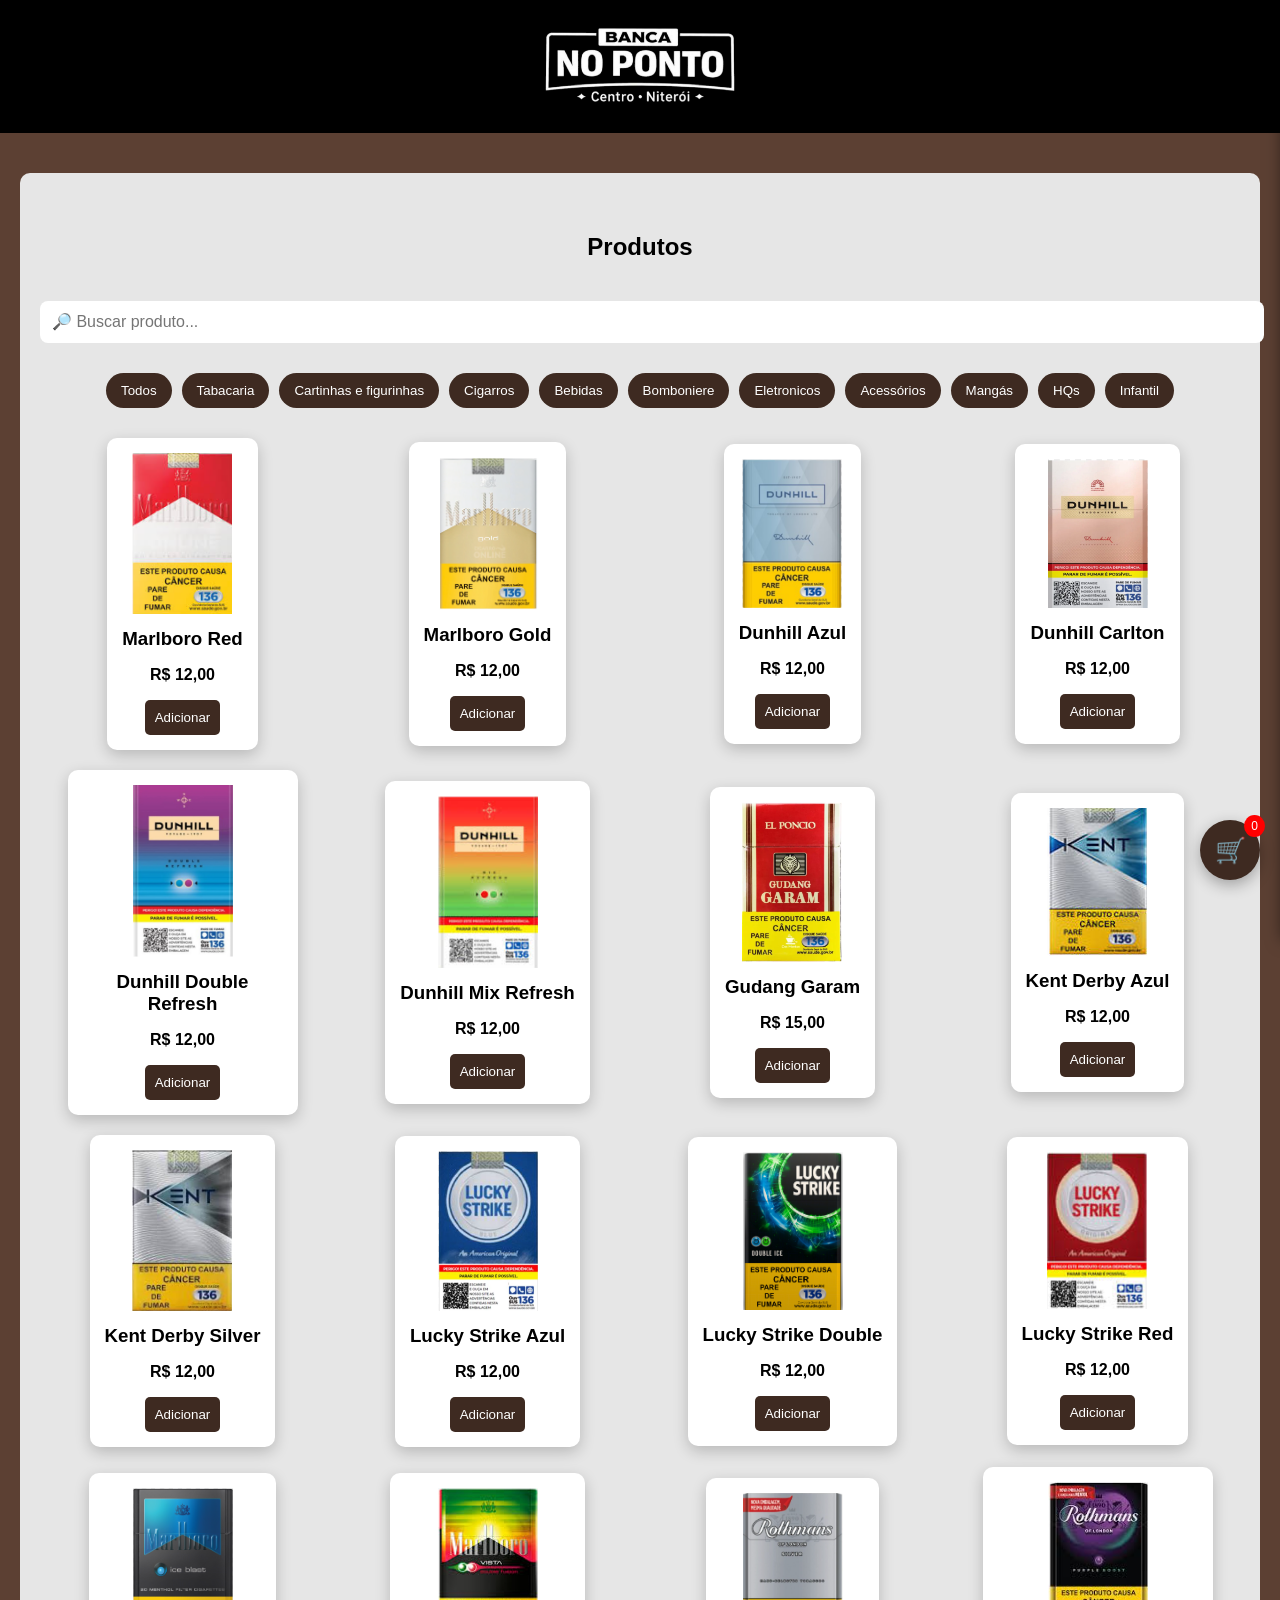
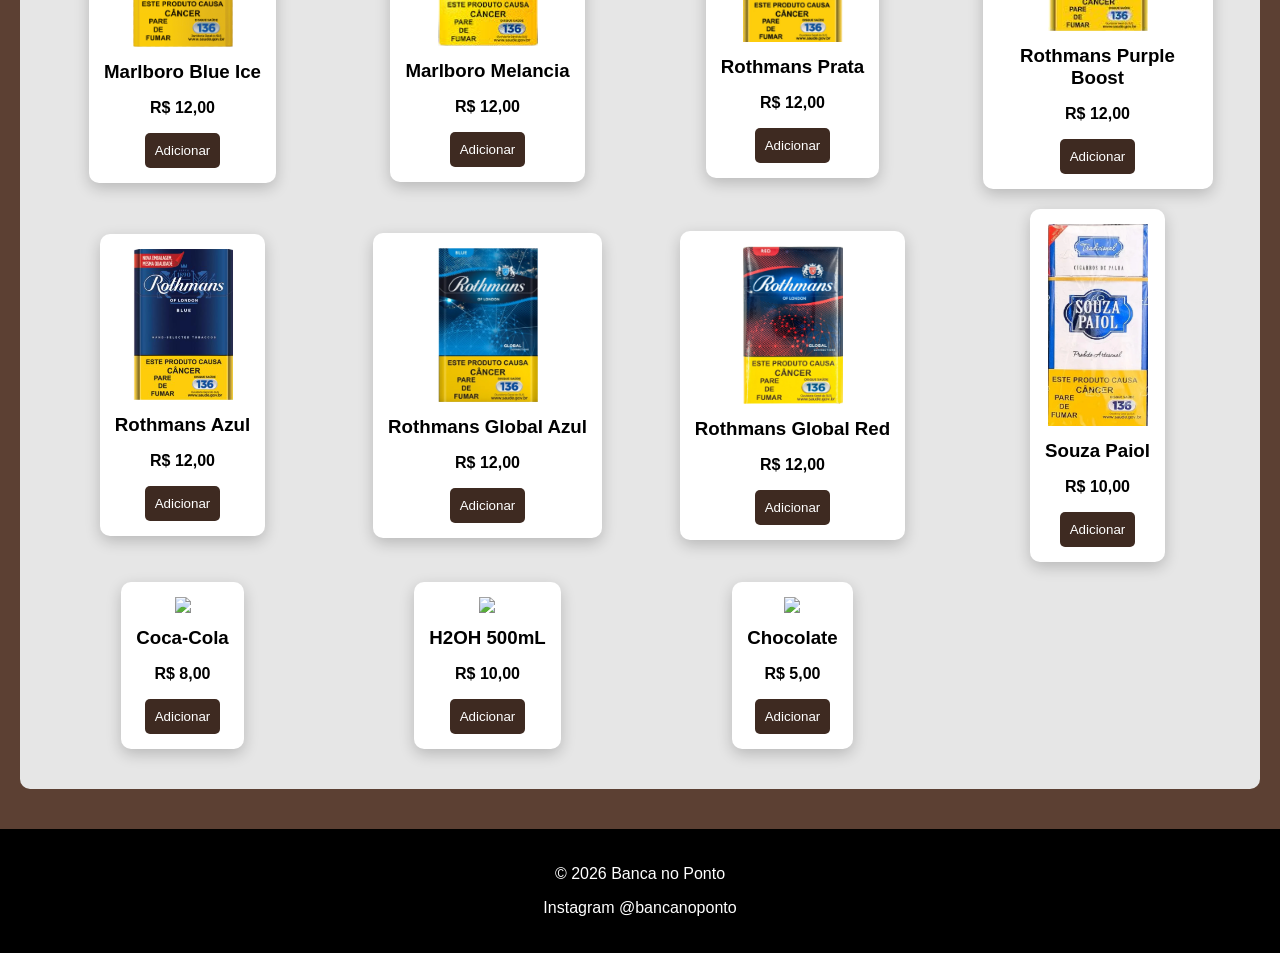
==== index.html @ 74ca3be0 "Rename Banca-no-ponto.html to index.html" ====
<!DOCTYPE html>
<html lang="pt-br">

<head>
<meta charset="UTF-8">
<meta name="viewport" content="width=device-width, initial-scale=1.0">
<title>Banca no Ponto</title>
<link rel="stylesheet" href="style.css">
</head>

<body>

<header>

<img src="../imagens/logo/logo.png" width="400">


</header>

<!-- PRODUTOS -->

<section class="setor-produtos">

<h2>Produtos</h2>

<input type="text" id="busca" placeholder="🔎 Buscar produto..." onkeyup="buscarProduto()">

<div class="categorias">
<button onclick="filtrarCategoria('all')">Todos</button>
<button onclick="filtrarCategoria('tabacaria')">Tabacaria</button>
<button onclick="filtrarCategoria('carta')">Cartinhas e figurinhas</button>
<button onclick="filtrarCategoria('cigarro')">Cigarros</button>
<button onclick="filtrarCategoria('bebida')">Bebidas</button>
<button onclick="filtrarCategoria('doce')">Bomboniere</button>
<button onclick="filtrarCategoria('eletro')">Eletronicos</button>
<button onclick="filtrarCategoria('acessorio')">Acessórios</button>
<button onclick="filtrarCategoria('manga')">Mangás</button>
<button onclick="filtrarCategoria('hq')">HQs</button>
<button onclick="filtrarCategoria('infantil')">Infantil</button>
</div>

<div class="produtos" id="listaProdutos">

<div class="produto" data-categoria="cigarro">
<img src="../imagens/cigarros/Marlboro Vermelho.png" width="100">
<h3>Marlboro Red</h3>
<p>R$ 12,00</p>
<button onclick="addCarrinho('Marlboro Red',12)">Adicionar</button>
</div>

<div class="produto" data-categoria="cigarro">
<img src="../imagens/cigarros/Marlboro gold.png" width="100">
<h3>Marlboro Gold</h3>
<p>R$ 12,00</p>
<button onclick="addCarrinho('Marlboro Gold',12)">Adicionar</button>
</div>

<div class="produto" data-categoria="cigarro">
<img src="../imagens/cigarros/dunhill azul.png" width="100">
<h3>Dunhill Azul</h3>
<p>R$ 12,00</p>
<button onclick="addCarrinho('Dunhill Azul',12)">Adicionar</button>
</div>

<div class="produto" data-categoria="cigarro">
<img src="../imagens/cigarros/dunhill carlton.png" width="100">
<h3>Dunhill Carlton</h3>
<p>R$ 12,00</p>
<button onclick="addCarrinho('Dunhill Carton',12)">Adicionar</button>
</div>

<div class="produto" data-categoria="cigarro">
<img src="../imagens/cigarros/dunhill double refresh.png" width="100">
<h3>Dunhill Double Refresh</h3>
<p>R$ 12,00</p>
<button onclick="addCarrinho('Dunhill Double Refresh',12)">Adicionar</button>
</div>

<div class="produto" data-categoria="cigarro">
<img src="../imagens/cigarros/dunhill mix refresh.png" width="100">
<h3>Dunhill Mix Refresh</h3>
<p>R$ 12,00</p>
<button onclick="addCarrinho('Dunhill Mix Refresh',12)">Adicionar</button>
</div>

<div class="produto" data-categoria="cigarro">
<img src="../imagens/cigarros/gudang garam.png" width="100">
<h3>Gudang Garam</h3>
<p>R$ 15,00</p>
<button onclick="addCarrinho('Gudang Garam',15)">Adicionar</button>
</div>

<div class="produto" data-categoria="cigarro">
<img src="../imagens/cigarros/kent derby azul.png" width="100">
<h3>Kent Derby Azul</h3>
<p>R$ 12,00</p>
<button onclick="addCarrinho('Kent Derby Azul',12)">Adicionar</button>
</div>

<div class="produto" data-categoria="cigarro">
<img src="../imagens/cigarros/kent derby silver.png" width="100">
<h3>Kent Derby Silver</h3>
<p>R$ 12,00</p>
<button onclick="addCarrinho('Kent Derby Silver',12)">Adicionar</button>
</div>

<div class="produto" data-categoria="cigarro">
<img src="../imagens/cigarros/lucky azul.png" width="100">
<h3>Lucky Strike Azul</h3>
<p>R$ 12,00</p>
<button onclick="addCarrinho('Lucky Strike Azul',12)">Adicionar</button>
</div>

<div class="produto" data-categoria="cigarro">
<img src="../imagens/cigarros/lucky double.png" width="100">
<h3>Lucky Strike Double</h3>
<p>R$ 12,00</p>
<button onclick="addCarrinho('Lucky Strike Double',12)">Adicionar</button>
</div>

<div class="produto" data-categoria="cigarro">
<img src="../imagens/cigarros/lucky red.png" width="100">
<h3>Lucky Strike Red</h3>
<p>R$ 12,00</p>
<button onclick="addCarrinho('Lucky Strike Red',12)">Adicionar</button>
</div>

<div class="produto" data-categoria="cigarro">
<img src="../imagens/cigarros/marlboro blue ice.png" width="100">
<h3>Marlboro Blue Ice</h3>
<p>R$ 12,00</p>
<button onclick="addCarrinho('Marlboro Blue Ice',12)">Adicionar</button>
</div>

<div class="produto" data-categoria="cigarro">
<img src="../imagens/cigarros/marlboro melancia.png" width="100">
<h3>Marlboro Melancia</h3>
<p>R$ 12,00</p>
<button onclick="addCarrinho('Marlboro Melancia',12)">Adicionar</button>
</div>

<div class="produto" data-categoria="cigarro">
<img src="../imagens/cigarros/rothmans minister  prata.png" width="100">
<h3>Rothmans Prata</h3>
<p>R$ 12,00</p>
<button onclick="addCarrinho('Rothmans Prata',12)">Adicionar</button>
</div>

<div class="produto" data-categoria="cigarro">
<img src="../imagens/cigarros/rothmans minister  purple boost.png" width="100">
<h3>Rothmans Purple Boost</h3>
<p>R$ 12,00</p>
<button onclick="addCarrinho('Rothmans Purple Boost',12)">Adicionar</button>
</div>

<div class="produto" data-categoria="cigarro">
<img src="../imagens/cigarros/rothmans minister azul.png" width="100">
<h3>Rothmans Azul</h3>
<p>R$ 12,00</p>
<button onclick="addCarrinho('Rothmans Azul',12)">Adicionar</button>
</div>

<div class="produto" data-categoria="cigarro">
<img src="../imagens/cigarros/rothmans minister global azul.png" width="100">
<h3>Rothmans Global Azul</h3>
<p>R$ 12,00</p>
<button onclick="addCarrinho('Rothmans Global Azul',12)">Adicionar</button>
</div>

<div class="produto" data-categoria="cigarro">
<img src="../imagens/cigarros/rothmans minister global red.png" width="100">
<h3>Rothmans Global Red</h3>
<p>R$ 12,00</p>
<button onclick="addCarrinho('Rothmans Global Red',12)">Adicionar</button>
</div>

<div class="produto" data-categoria="cigarro">
<img src="../imagens/cigarros/souza paiol.png" width="100">
<h3>Souza Paiol</h3>
<p>R$ 10,00</p>
<button onclick="addCarrinho('Souza Paiol',10)">Adicionar</button>
</div>

<div class="produto" data-categoria="bebida">
<img src="../imagens/coca-cola.png" width="100">
<h3>Coca-Cola</h3>
<p>R$ 8,00</p>
<button onclick="addCarrinho('Coca-Cola',8)">Adicionar</button>
</div>

<div class="produto" data-categoria="bebida">
<img src="C:\Users\Lucas\OneDrive\Particular\Imagens\Screenshots\Captura de tela 2026-03-17 153412.png" width="300">
<h3>H2OH 500mL</h3>
<p>R$ 10,00</p>
<button onclick="addCarrinho('H2OH',10)">Adicionar</button>
</div>

<div class="produto" data-categoria="doce">
<img src="C:\Users\Lucas\OneDrive\Particular\Imagens\Screenshots\Captura de tela 2026-03-17 153412.png" width="300">
<h3>Chocolate</h3>
<p>R$ 5,00</p>
<button onclick="addCarrinho('Chocolate',5)">Adicionar</button>
</div>

</div>

</section>

<!-- CARRINHO -->

<div class="carrinho-flutuante" onclick="abrirCarrinho()">
🛒
<span id="contador">0</span>
</div>

<div class="carrinho-painel" id="painelCarrinho">

<h2>Seu Pedido</h2>

<ul id="carrinho"></ul>

<p id="total">Total: R$ 0.00</p>

<hr>

<input type="text" id="endereco" placeholder="Digite seu endereço">

<select id="pagamento">
<option value="Dinheiro">Dinheiro</option>
<option value="PIX">PIX</option>
<option value="Cartão">Cartão</option>
</select>

<br><br>

<button onclick="limparCarrinho()">🧹 Limpar Carrinho</button>
<button onclick="finalizarPedido()">📲 Finalizar Pedido</button>
<button onclick="fecharCarrinho()" class="fechar">Fechar</button>

</div>

<footer>
<p>© 2026 Banca no Ponto</p>
<p>Instagram @bancanoponto</p>
</footer>

<script>

/* MENU */

function toggleMenu(){
document.getElementById("menu").classList.toggle("active")
}

function toggleSubmenu(){
document.getElementById("submenu").classList.toggle("active")
}

/* BUSCA */

function buscarProduto(){
let input = document.getElementById("busca").value.toLowerCase()
let produtos = document.querySelectorAll(".produto")

produtos.forEach(produto=>{
let nome = produto.innerText.toLowerCase()
produto.style.display = nome.includes(input) ? "block" : "none"
})
}

/* FILTRO */

function filtrarCategoria(cat){
let produtos = document.querySelectorAll(".produto")

produtos.forEach(produto=>{
if(cat === "all"){
produto.style.display = "block"
}else{
produto.style.display =
produto.dataset.categoria === cat ? "block" : "none"
}
})
}

/* CARRINHO */

let carrinho = []

function addCarrinho(nome, preco){

let item = carrinho.find(p => p.nome === nome)

if(item){
item.qtd++
}else{
carrinho.push({nome, preco, qtd:1})
}

atualizarCarrinho()
abrirCarrinho()

}

function aumentar(i){
carrinho[i].qtd++
atualizarCarrinho()
}

function diminuir(i){
if(carrinho[i].qtd > 1){
carrinho[i].qtd--
}else{
carrinho.splice(i,1)
}
atualizarCarrinho()
}

function limparCarrinho(){
carrinho = []
atualizarCarrinho()
}

function atualizarCarrinho(){

let lista = document.getElementById("carrinho")
let total = 0

lista.innerHTML = ""

carrinho.forEach((item,i)=>{

let li = document.createElement("li")

li.innerHTML = `
<div>
<strong>${item.nome}</strong><br>
R$ ${item.preco} x ${item.qtd}
</div>

<div>
<button onclick="diminuir(${i})">➖</button>
<span>${item.qtd}</span>
<button onclick="aumentar(${i})">➕</button>
</div>
`

lista.appendChild(li)

total += item.preco * item.qtd

})

document.getElementById("total").innerText = "Total: R$ " + total.toFixed(2)
document.getElementById("contador").innerText =
carrinho.reduce((acc,item)=>acc+item.qtd,0)

}

/* ABRIR/FECHAR */

function abrirCarrinho(){
document.getElementById("painelCarrinho").classList.add("active")
}

function fecharCarrinho(){
document.getElementById("painelCarrinho").classList.remove("active")
}

/* FINALIZAR */

function finalizarPedido(){

if(carrinho.length === 0){
alert("Carrinho vazio!")
return
}

let endereco = document.getElementById("endereco").value
let pagamento = document.getElementById("pagamento").value

let msg = "Pedido:%0A"
let total = 0

carrinho.forEach(item=>{
msg += `- ${item.nome} (${item.qtd}x)%0A`
total += item.preco * item.qtd
})

msg += `%0ATotal: R$ ${total.toFixed(2)}`
msg += `%0AEndereço: ${endereco}`
msg += `%0APagamento: ${pagamento}`

window.open("https://wa.me/5521996909806?text=" + msg)

}

</script>

</body>
</html>
---- style.css ----
/* RESET */

html{
scroll-behavior:smooth;
}

body{
margin:0;
font-family:Arial, Helvetica, sans-serif;
background:#5c4033;
color:white;
}

/* HEADER */

header{
background:#000;
padding:20px;
text-align:center;
}

header img{
max-width:200px;
}

/* MENU */

.menu-icon{
font-size:30px;
cursor:pointer;
display:none;
}

nav{
display:flex;
justify-content:center;
gap:20px;
margin-top:10px;
}

nav a{
color:white;
text-decoration:none;
font-weight:bold;
}

nav a:hover{
color:#d2b48c;
}

/* DROPDOWN */

.dropdown{
position:relative;
}

.dropdown-content{
display:none;
flex-direction:column;
background:#3a3a3a;
position:absolute;
min-width:150px;
border-radius:5px;
}

.dropdown-content a{
padding:10px;
display:block;
}

.dropdown-content.active{
display:flex;
}

/* SETOR PRODUTOS */

.setor-produtos{
background:#e6e6e6;
max-width:1200px;
margin:40px auto;
padding:40px 20px;
border-radius:10px;
color:black;
}

.setor-produtos h2{
text-align:center;
}

/* BUSCA */

#busca{
width:100%;
padding:12px;
margin:20px 0;
border-radius:8px;
border:none;
font-size:16px;
}

/* CATEGORIAS */

.categorias{
display:flex;
gap:10px;
flex-wrap:wrap;
justify-content:center;
margin-bottom:20px;
}

.categorias button{
background:#3e2a21;
color:white;
border:none;
padding:10px 15px;
border-radius:20px;
cursor:pointer;
}

.categorias button:hover{
background:#d2b48c;
color:black;
}

/* GRID PRODUTOS */

.produtos{
display:grid;
grid-template-columns:repeat(4,1fr);
gap:20px;
}

/* CARD PRODUTO */

.produto{
background:white;
color:black;
padding:15px;
border-radius:10px;
text-align:center;
box-shadow:0 5px 15px rgba(0,0,0,0.2);
max-width:200px;
margin:auto;
}

.produto h3{
margin:10px 0;
}

.produto p{
font-weight:bold;
}

/* BOTÕES */

button{
background:#3e2a21;
color:white;
padding:10px;
border:none;
border-radius:5px;
cursor:pointer;
}

button:hover{
background:#2b1d17;
}

/* CARRINHO FLUTUANTE */

.carrinho-flutuante{
position:fixed;
bottom:20px;
right:20px;
background:#3e2a21;
color:white;
width:60px;
height:60px;
border-radius:50%;
display:flex;
align-items:center;
justify-content:center;
font-size:25px;
cursor:pointer;
box-shadow:0 5px 15px rgba(0,0,0,0.3);
z-index:1000;
}

#contador{
position:absolute;
top:-5px;
right:-5px;
background:red;
color:white;
font-size:12px;
padding:4px 7px;
border-radius:50%;
}

/* PAINEL DO CARRINHO */

.carrinho-painel{
position:fixed;
right:-350px;
top:0;
width:300px;
height:100%;
background:#3a3a3a;
color:white;
box-shadow:-5px 0 15px rgba(0,0,0,0.5);
padding:20px;
transition:0.3s;
z-index:999;
overflow:auto;
border-left:3px solid #d2b48c;
}

.carrinho-painel.active{
right:0;
}

/* ITENS DO CARRINHO */

#carrinho{
list-style:none;
padding:0;
}

#carrinho li{
display:flex;
justify-content:space-between;
align-items:center;
margin:10px 0;
background:#4a4a4a;
padding:10px;
border-radius:5px;
}

/* CONTROLES + - */

#carrinho li div:last-child{
display:flex;
align-items:center;
gap:8px;
}

#carrinho button{
background:#d2b48c;
color:black;
padding:5px 10px;
font-weight:bold;
}

#carrinho span{
min-width:20px;
text-align:center;
display:inline-block;
}

/* INPUTS */

input, select{
width:100%;
padding:10px;
margin-top:10px;
border-radius:5px;
border:none;
}

/* FOOTER */

footer{
background:#000;
text-align:center;
padding:20px;
margin-top:40px;
}

/* RESPONSIVO */

@media (max-width:768px){

.menu-icon{
display:block;
margin-top:10px;
}

nav{
display:none;
flex-direction:column;
align-items:center;
background:#3a3a3a;
}

nav.active{
display:flex;
}

nav a{
padding:10px;
width:100%;
text-align:center;
}

.produtos{
grid-template-columns:repeat(2,1fr);
}

}

.categorias{
display:flex;
gap:10px;
overflow-x:auto;
padding:10px;
scroll-behavior:smooth;
}

.categorias::-webkit-scrollbar{
display:none;
}

@media (max-width:768px){

.categorias{
justify-content:flex-start;
}

.categorias button{
flex:0 0 auto;
min-width:100px;
}

}

.categorias button{
white-space:nowrap;
}
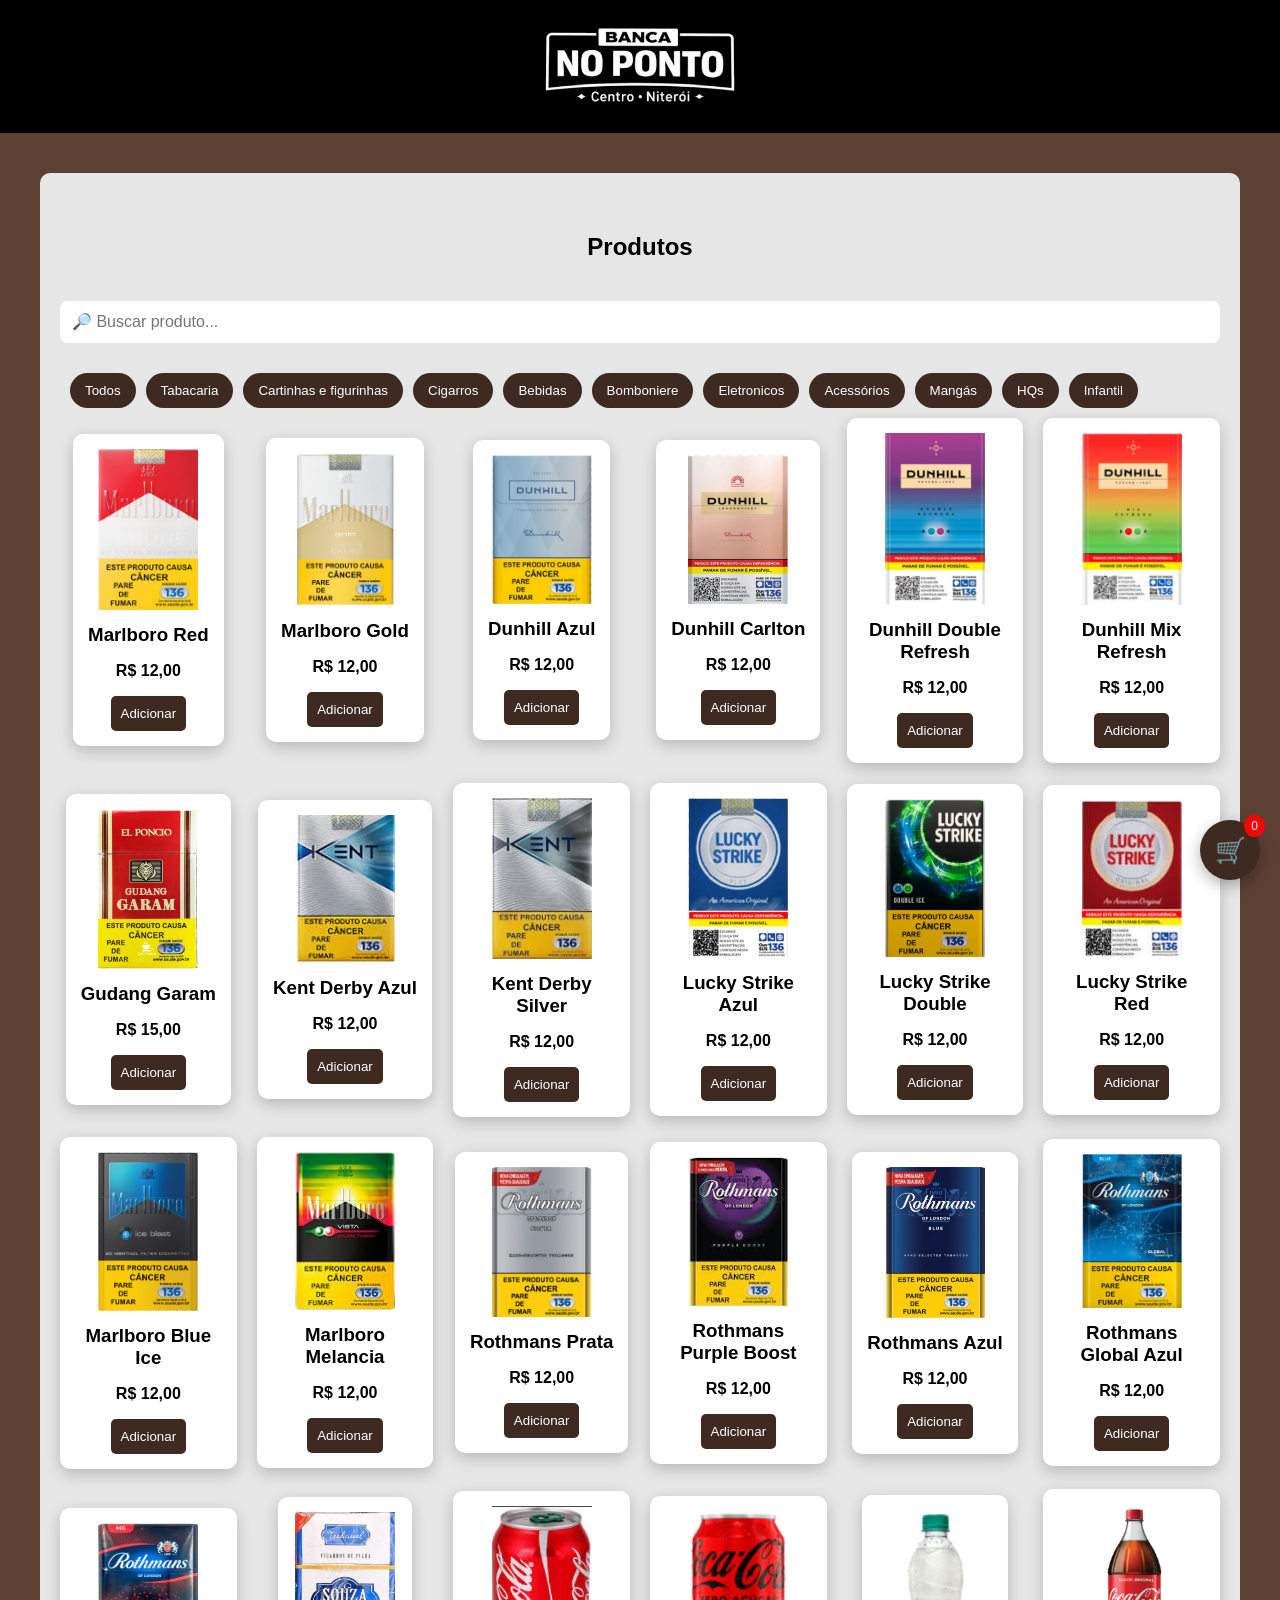
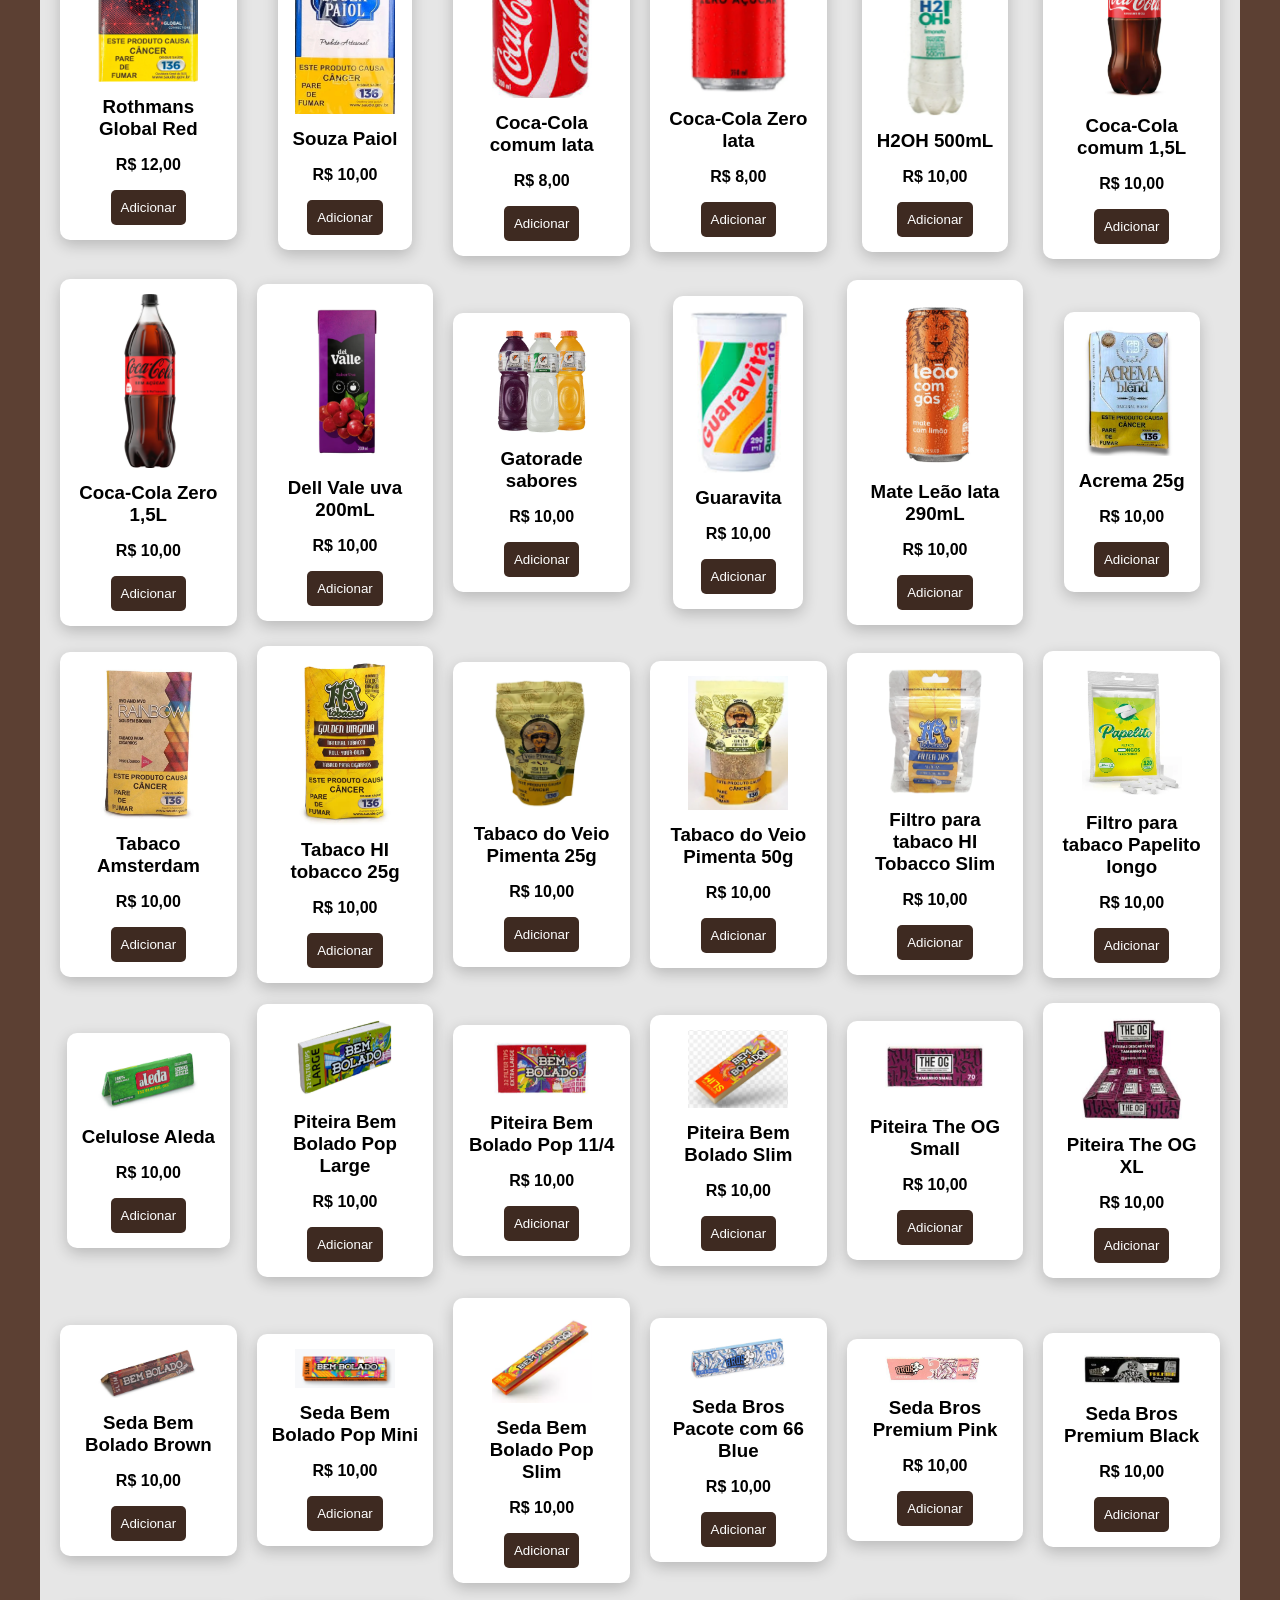
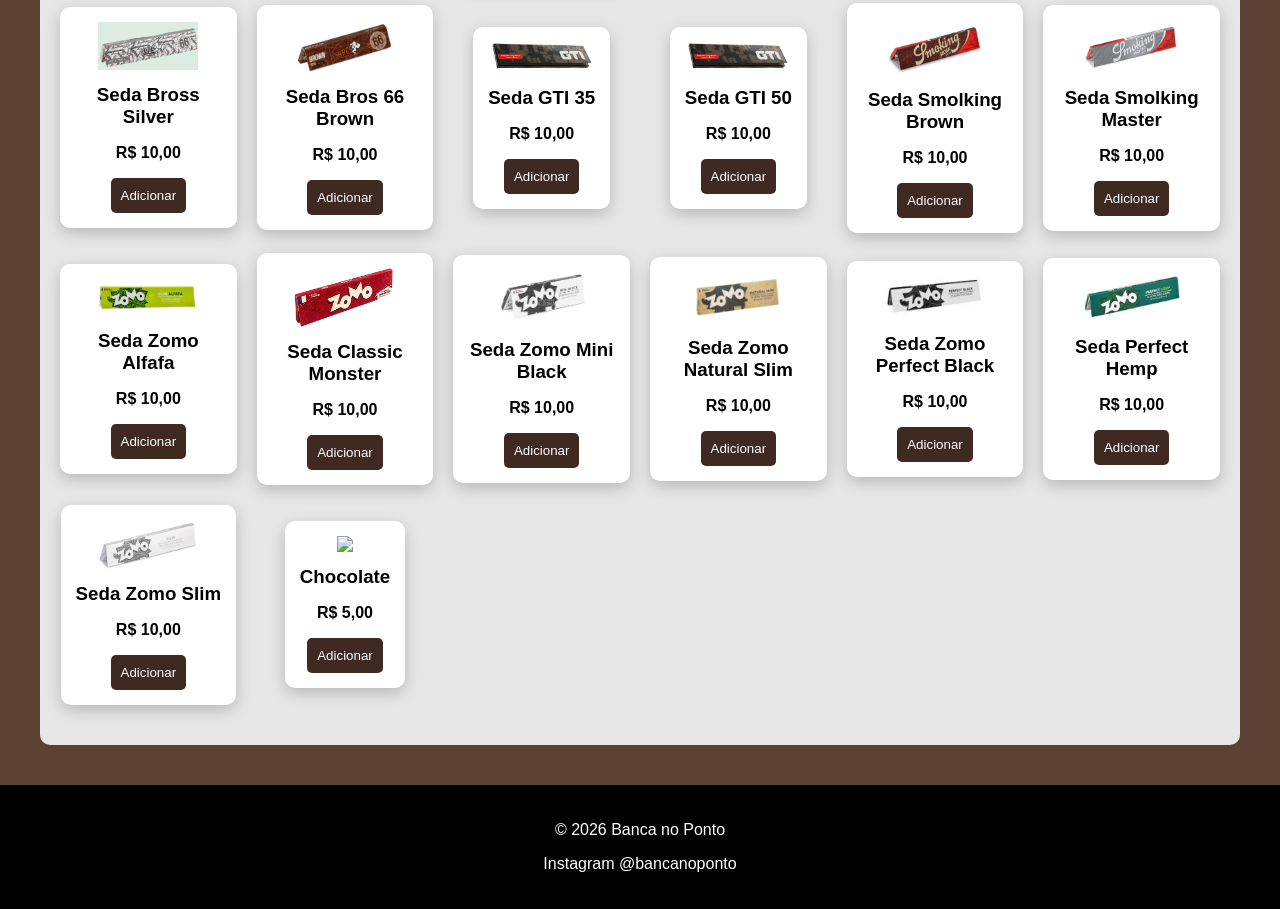
==== commit df044e5f: "Rename Banca-no-ponto.html to index.html" ====
--- a/index.html
+++ b/index.html
@@ -182,17 +182,290 @@
 </div>
 
 <div class="produto" data-categoria="bebida">
-<img src="../imagens/coca-cola.png" width="100">
-<h3>Coca-Cola</h3>
+<img src="../imagens/bebidas/coca lata comum.png" width="80">
+<h3>Coca-Cola comum lata</h3>
 <p>R$ 8,00</p>
-<button onclick="addCarrinho('Coca-Cola',8)">Adicionar</button>
-</div>
-
-<div class="produto" data-categoria="bebida">
-<img src="C:\Users\Lucas\OneDrive\Particular\Imagens\Screenshots\Captura de tela 2026-03-17 153412.png" width="300">
+<button onclick="addCarrinho('Coca-Cola comum',8)">Adicionar</button>
+</div>
+
+<div class="produto" data-categoria="bebida">
+<img src="../imagens/bebidas/coca lata zero.png" width="100">
+<h3>Coca-Cola Zero lata</h3>
+<p>R$ 8,00</p>
+<button onclick="addCarrinho('Coca-Cola Zero',8)">Adicionar</button>
+</div>
+
+<div class="produto" data-categoria="bebida">
+<img src="../imagens/bebidas/H2OH! limoneto.png" width="80">
 <h3>H2OH 500mL</h3>
 <p>R$ 10,00</p>
 <button onclick="addCarrinho('H2OH',10)">Adicionar</button>
+</div>
+
+<div class="produto" data-categoria="bebida">
+<img src="../imagens/bebidas/coca comum 1,5l.png" width="80">
+<h3>Coca-Cola comum 1,5L</h3>
+<p>R$ 10,00</p>
+<button onclick="addCarrinho('Coca-Cola 1,5L',10)">Adicionar</button>
+</div>
+
+<div class="produto" data-categoria="bebida">
+<img src="../imagens/bebidas/coca zero 1,5l.png" width="100">
+<h3>Coca-Cola Zero 1,5L</h3>
+<p>R$ 10,00</p>
+<button onclick="addCarrinho('Coca-Cola Zero 1,5L',10)">Adicionar</button>
+</div>
+
+<div class="produto" data-categoria="bebida">
+<img src="../imagens/bebidas/dell vale uva.png" width="100">
+<h3>Dell Vale uva 200mL</h3>
+<p>R$ 10,00</p>
+<button onclick="addCarrinho('Dell Vale uva 200mL',10)">Adicionar</button>
+</div>
+
+<div class="produto" data-categoria="bebida">
+<img src="../imagens/bebidas/gatorade sabores.png" width="130">
+<h3>Gatorade sabores</h3>
+<p>R$ 10,00</p>
+<button onclick="addCarrinho('Gatorade sabores',10)">Adicionar</button>
+</div>
+
+<div class="produto" data-categoria="bebida">
+<img src="../imagens/bebidas/guaravita.png" width="80">
+<h3>Guaravita</h3>
+<p>R$ 10,00</p>
+<button onclick="addCarrinho('Guaravita',10)">Adicionar</button>
+</div>
+
+<div class="produto" data-categoria="bebida">
+<img src="../imagens/bebidas/mate leão.png" width="100">
+<h3>Mate Leão lata 290mL</h3>
+<p>R$ 10,00</p>
+<button onclick="addCarrinho('Mate Leão',10)">Adicionar</button>
+</div>
+
+<div class="produto" data-categoria="tabacaria">
+<img src="../imagens/tabacaria/tabaco acrema.png" width="100">
+<h3>Acrema 25g</h3>
+<p>R$ 10,00</p>
+<button onclick="addCarrinho('Tabaco Acrema;',10)">Adicionar</button>
+</div>
+
+<div class="produto" data-categoria="tabacaria">
+<img src="../imagens/tabacaria/tabaco amsterdam.png" width="100">
+<h3>Tabaco Amsterdam</h3>
+<p>R$ 10,00</p>
+<button onclick="addCarrinho('Tabaco Amsterdam',10)">Adicionar</button>
+</div>
+
+<div class="produto" data-categoria="tabacaria">
+<img src="../imagens/tabacaria/tabaco hi tobacco.png" width="100">
+<h3>Tabaco HI tobacco 25g</h3>
+<p>R$ 10,00</p>
+<button onclick="addCarrinho('Tabaco HI Tobacco',10)">Adicionar</button>
+</div>
+
+<div class="produto" data-categoria="tabacaria">
+<img src="../imagens/tabacaria/tabaco veio pimenta 25g.png" width="100">
+<h3>Tabaco do Veio Pimenta 25g</h3>
+<p>R$ 10,00</p>
+<button onclick="addCarrinho('Veio Pimenta 25g',10)">Adicionar</button>
+</div>
+
+<div class="produto" data-categoria="tabacaria">
+<img src="../imagens/tabacaria/tabaco veio pimenta 50g.png" width="100">
+<h3>Tabaco do Veio Pimenta 50g</h3>
+<p>R$ 10,00</p>
+<button onclick="addCarrinho('Veio Pimenta 50g',10)">Adicionar</button>
+</div>
+
+<div class="produto" data-categoria="tabacaria">
+<img src="../imagens/tabacaria/filtro hi tobacco slim.png" width="100">
+<h3>Filtro para tabaco HI Tobacco Slim</h3>
+<p>R$ 10,00</p>
+<button onclick="addCarrinho('Filtro HI Tobacco',10)">Adicionar</button>
+</div>
+
+<div class="produto" data-categoria="tabacaria">
+<img src="../imagens/tabacaria/filtro papelito longo.png" width="100">
+<h3>Filtro para tabaco Papelito longo</h3>
+<p>R$ 10,00</p>
+<button onclick="addCarrinho('Filtro Papelito',10)">Adicionar</button>
+</div>
+
+<div class="produto" data-categoria="tabacaria">
+<img src="../imagens/seda e piteira/celulose aleda.png" width="100">
+<h3>Celulose Aleda</h3>
+<p>R$ 10,00</p>
+<button onclick="addCarrinho('Celulose Aleda',10)">Adicionar</button>
+</div>
+
+<div class="produto" data-categoria="tabacaria">
+<img src="../imagens/seda e piteira/piteira bem bolado pop large.png" width="100">
+<h3>Piteira Bem Bolado Pop Large</h3>
+<p>R$ 10,00</p>
+<button onclick="addCarrinho('Piteira Bem Bolado pop',10)">Adicionar</button>
+</div>
+
+<div class="produto" data-categoria="tabacaria">
+<img src="../imagens/seda e piteira/piteira bem bolado pop.png" width="100">
+<h3>Piteira Bem Bolado Pop 11/4</h3>
+<p>R$ 10,00</p>
+<button onclick="addCarrinho('Piteira Bem Bolado 1/4',10)">Adicionar</button>
+</div>
+
+<div class="produto" data-categoria="tabacaria">
+<img src="../imagens/seda e piteira/piteira bem bolado slim.png" width="100">
+<h3>Piteira Bem Bolado Slim</h3>
+<p>R$ 10,00</p>
+<button onclick="addCarrinho('Piteira Bem Bolado Slim',10)">Adicionar</button>
+</div>
+
+<div class="produto" data-categoria="tabacaria">
+<img src="../imagens/seda e piteira/piteira the og small.png" width="100">
+<h3>Piteira The OG Small</h3>
+<p>R$ 10,00</p>
+<button onclick="addCarrinho('Piteira The OG small',10)">Adicionar</button>
+</div>
+
+<div class="produto" data-categoria="tabacaria">
+<img src="../imagens/seda e piteira/piteira THE OG XL.png" width="100">
+<h3>Piteira The OG XL</h3>
+<p>R$ 10,00</p>
+<button onclick="addCarrinho('Celulose Aleda',10)">Adicionar</button>
+</div>
+
+<div class="produto" data-categoria="tabacaria">
+<img src="../imagens/seda e piteira/seda bem bolado brown.png" width="100">
+<h3>Seda Bem Bolado Brown</h3>
+<p>R$ 10,00</p>
+<button onclick="addCarrinho('Seda bem Bolado Brown',10)">Adicionar</button>
+</div>
+
+<div class="produto" data-categoria="tabacaria">
+<img src="../imagens/seda e piteira/seda bem bolado pop mini.png" width="100">
+<h3>Seda Bem Bolado Pop Mini</h3>
+<p>R$ 10,00</p>
+<button onclick="addCarrinho('Seda Bem Bolado Pop Mini',10)">Adicionar</button>
+</div>
+
+<div class="produto" data-categoria="tabacaria">
+<img src="../imagens/seda e piteira/seda bem bolado pop slim.png" width="100">
+<h3>Seda Bem Bolado Pop Slim</h3>
+<p>R$ 10,00</p>
+<button onclick="addCarrinho('Seda Bem Bolado Pop Slim',10)">Adicionar</button>
+</div>
+
+<div class="produto" data-categoria="tabacaria">
+<img src="../imagens/seda e piteira/seda bros 66 blue.png" width="100">
+<h3>Seda Bros Pacote com 66 Blue</h3>
+<p>R$ 10,00</p>
+<button onclick="addCarrinho('Bros 66 Blue',10)">Adicionar</button>
+</div>
+
+<div class="produto" data-categoria="tabacaria">
+<img src="../imagens/seda e piteira/seda bros premim pink.png" width="100">
+<h3>Seda Bros Premium Pink</h3>
+<p>R$ 10,00</p>
+<button onclick="addCarrinho('Seda Bros Premium Pink',10)">Adicionar</button>
+</div>
+
+<div class="produto" data-categoria="tabacaria">
+<img src="../imagens/seda e piteira/seda bros premium black.png" width="100">
+<h3>Seda Bros Premium Black</h3>
+<p>R$ 10,00</p>
+<button onclick="addCarrinho('Seda Bros Premium Black',10)">Adicionar</button>
+</div>
+
+<div class="produto" data-categoria="tabacaria">
+<img src="../imagens/seda e piteira/seda bros silver.png" width="100">
+<h3>Seda Bross Silver</h3>
+<p>R$ 10,00</p>
+<button onclick="addCarrinho('Seda Bros Silver',10)">Adicionar</button>
+</div>
+
+<div class="produto" data-categoria="tabacaria">
+<img src="../imagens/seda e piteira/seda bross 66 brown.png" width="100">
+<h3>Seda Bros 66 Brown</h3>
+<p>R$ 10,00</p>
+<button onclick="addCarrinho('Seda Bros 66 Brown',10)">Adicionar</button>
+</div>
+
+<div class="produto" data-categoria="tabacaria">
+<img src="../imagens/seda e piteira/seda GTI 35.png" width="100">
+<h3>Seda GTI 35</h3>
+<p>R$ 10,00</p>
+<button onclick="addCarrinho('Seda GTI 35',10)">Adicionar</button>
+</div>
+
+<div class="produto" data-categoria="tabacaria">
+<img src="../imagens/seda e piteira/seda GTI 50.png" width="100">
+<h3>Seda GTI 50</h3>
+<p>R$ 10,00</p>
+<button onclick="addCarrinho('Seda GTI 50',10)">Adicionar</button>
+</div>
+
+<div class="produto" data-categoria="tabacaria">
+<img src="../imagens/seda e piteira/seda smolking brown.png" width="100">
+<h3>Seda Smolking Brown</h3>
+<p>R$ 10,00</p>
+<button onclick="addCarrinho('Seda Smolking Brown',10)">Adicionar</button>
+</div>
+
+<div class="produto" data-categoria="tabacaria">
+<img src="../imagens/seda e piteira/seda smolking master.png" width="100">
+<h3>Seda Smolking Master</h3>
+<p>R$ 10,00</p>
+<button onclick="addCarrinho('Seda Smolking Master',10)">Adicionar</button>
+</div>
+
+<div class="produto" data-categoria="tabacaria">
+<img src="../imagens/seda e piteira/seda zomo alfafa.png" width="100">
+<h3>Seda Zomo Alfafa</h3>
+<p>R$ 10,00</p>
+<button onclick="addCarrinho('Seda Zomo Alfafa',10)">Adicionar</button>
+</div>
+
+<div class="produto" data-categoria="tabacaria">
+<img src="../imagens/seda e piteira/seda zomo classic monster.png" width="100">
+<h3>Seda Classic Monster</h3>
+<p>R$ 10,00</p>
+<button onclick="addCarrinho('Seda Zomo Classic Monster',10)">Adicionar</button>
+</div>
+
+<div class="produto" data-categoria="tabacaria">
+<img src="../imagens/seda e piteira/seda zomo mini black.png" width="100">
+<h3>Seda Zomo Mini Black</h3>
+<p>R$ 10,00</p>
+<button onclick="addCarrinho('Zomo Mini Black',10)">Adicionar</button>
+</div>
+
+<div class="produto" data-categoria="tabacaria">
+<img src="../imagens/seda e piteira/seda zomo natural mini.png" width="100">
+<h3>Seda Zomo Natural Slim</h3>
+<p>R$ 10,00</p>
+<button onclick="addCarrinho('Seda Zomo Natural Mini',10)">Adicionar</button>
+</div>
+
+<div class="produto" data-categoria="tabacaria">
+<img src="../imagens/seda e piteira/seda zomo perfect black.png" width="100">
+<h3>Seda Zomo Perfect Black</h3>
+<p>R$ 10,00</p>
+<button onclick="addCarrinho('Seda Zomo Perfect Black',10)">Adicionar</button>
+</div>
+
+<div class="produto" data-categoria="tabacaria">
+<img src="../imagens/seda e piteira/seda zomo perfect hemp.png" width="100">
+<h3>Seda Perfect Hemp</h3>
+<p>R$ 10,00</p>
+<button onclick="addCarrinho('Seda Zomo Hemp',10)">Adicionar</button>
+</div>
+
+<div class="produto" data-categoria="tabacaria">
+<img src="../imagens/seda e piteira/seda zomo slim.png" width="100">
+<h3>Seda Zomo Slim</h3>
+<p>R$ 10,00</p>
+<button onclick="addCarrinho('Seda Zomo Slim',10)">Adicionar</button>
 </div>
 
 <div class="produto" data-categoria="doce">
--- a/style.css
+++ b/style.css
@@ -1,4 +1,7 @@
 /* RESET */
+*{
+box-sizing:border-box;
+}
 
 html{
 scroll-behavior:smooth;
@@ -9,10 +12,10 @@
 font-family:Arial, Helvetica, sans-serif;
 background:#5c4033;
 color:white;
+overflow-x:hidden;
 }
 
 /* HEADER */
-
 header{
 background:#000;
 padding:20px;
@@ -21,10 +24,10 @@
 
 header img{
 max-width:200px;
+width:100%;
 }
 
 /* MENU */
-
 .menu-icon{
 font-size:30px;
 cursor:pointer;
@@ -49,7 +52,6 @@
 }
 
 /* DROPDOWN */
-
 .dropdown{
 position:relative;
 }
@@ -73,7 +75,6 @@
 }
 
 /* SETOR PRODUTOS */
-
 .setor-produtos{
 background:#e6e6e6;
 max-width:1200px;
@@ -88,7 +89,6 @@
 }
 
 /* BUSCA */
-
 #busca{
 width:100%;
 padding:12px;
@@ -99,13 +99,16 @@
 }
 
 /* CATEGORIAS */
-
 .categorias{
 display:flex;
 gap:10px;
-flex-wrap:wrap;
-justify-content:center;
-margin-bottom:20px;
+overflow-x:auto;
+padding:10px;
+scroll-behavior:smooth;
+}
+
+.categorias::-webkit-scrollbar{
+display:none;
 }
 
 .categorias button{
@@ -115,6 +118,8 @@
 padding:10px 15px;
 border-radius:20px;
 cursor:pointer;
+white-space:nowrap;
+flex:0 0 auto;
 }
 
 .categorias button:hover{
@@ -123,15 +128,13 @@
 }
 
 /* GRID PRODUTOS */
-
 .produtos{
 display:grid;
-grid-template-columns:repeat(4,1fr);
+grid-template-columns:repeat(auto-fit, minmax(150px, 1fr));
 gap:20px;
 }
 
 /* CARD PRODUTO */
-
 .produto{
 background:white;
 color:black;
@@ -143,6 +146,11 @@
 margin:auto;
 }
 
+.produto img{
+width:100px;
+height:auto;
+}
+
 .produto h3{
 margin:10px 0;
 }
@@ -152,7 +160,6 @@
 }
 
 /* BOTÕES */
-
 button{
 background:#3e2a21;
 color:white;
@@ -167,7 +174,6 @@
 }
 
 /* CARRINHO FLUTUANTE */
-
 .carrinho-flutuante{
 position:fixed;
 bottom:20px;
@@ -198,7 +204,6 @@
 }
 
 /* PAINEL DO CARRINHO */
-
 .carrinho-painel{
 position:fixed;
 right:-350px;
@@ -220,7 +225,6 @@
 }
 
 /* ITENS DO CARRINHO */
-
 #carrinho{
 list-style:none;
 padding:0;
@@ -236,8 +240,7 @@
 border-radius:5px;
 }
 
-/* CONTROLES + - */
-
+/* CONTROLES */
 #carrinho li div:last-child{
 display:flex;
 align-items:center;
@@ -258,7 +261,6 @@
 }
 
 /* INPUTS */
-
 input, select{
 width:100%;
 padding:10px;
@@ -268,7 +270,6 @@
 }
 
 /* FOOTER */
-
 footer{
 background:#000;
 text-align:center;
@@ -277,7 +278,6 @@
 }
 
 /* RESPONSIVO */
-
 @media (max-width:768px){
 
 .menu-icon{
@@ -306,33 +306,9 @@
 grid-template-columns:repeat(2,1fr);
 }
 
-}
-
-.categorias{
-display:flex;
-gap:10px;
-overflow-x:auto;
-padding:10px;
-scroll-behavior:smooth;
-}
-
-.categorias::-webkit-scrollbar{
-display:none;
-}
-
-@media (max-width:768px){
-
-.categorias{
-justify-content:flex-start;
-}
-
-.categorias button{
-flex:0 0 auto;
-min-width:100px;
-}
-
-}
-
-.categorias button{
-white-space:nowrap;
+.setor-produtos{
+margin:20px 10px;
+padding:20px 10px;
+}
+
 }
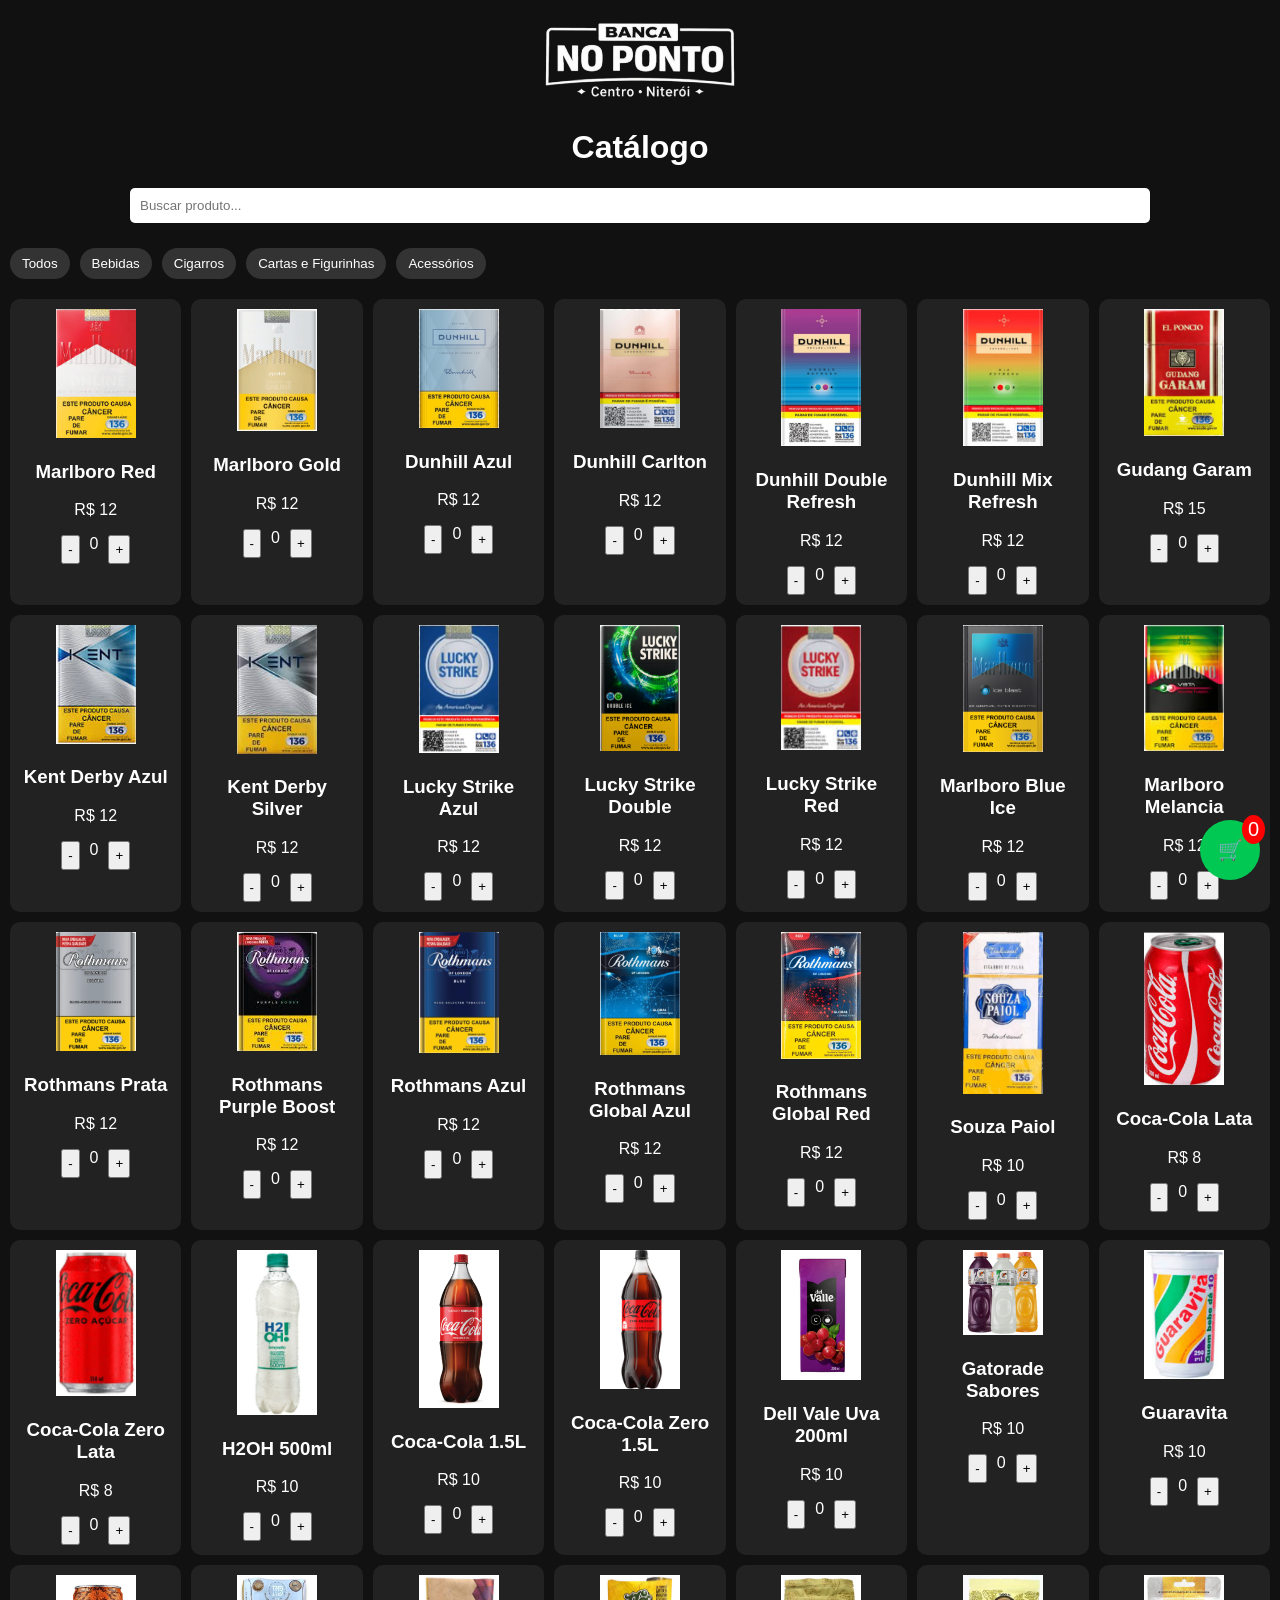
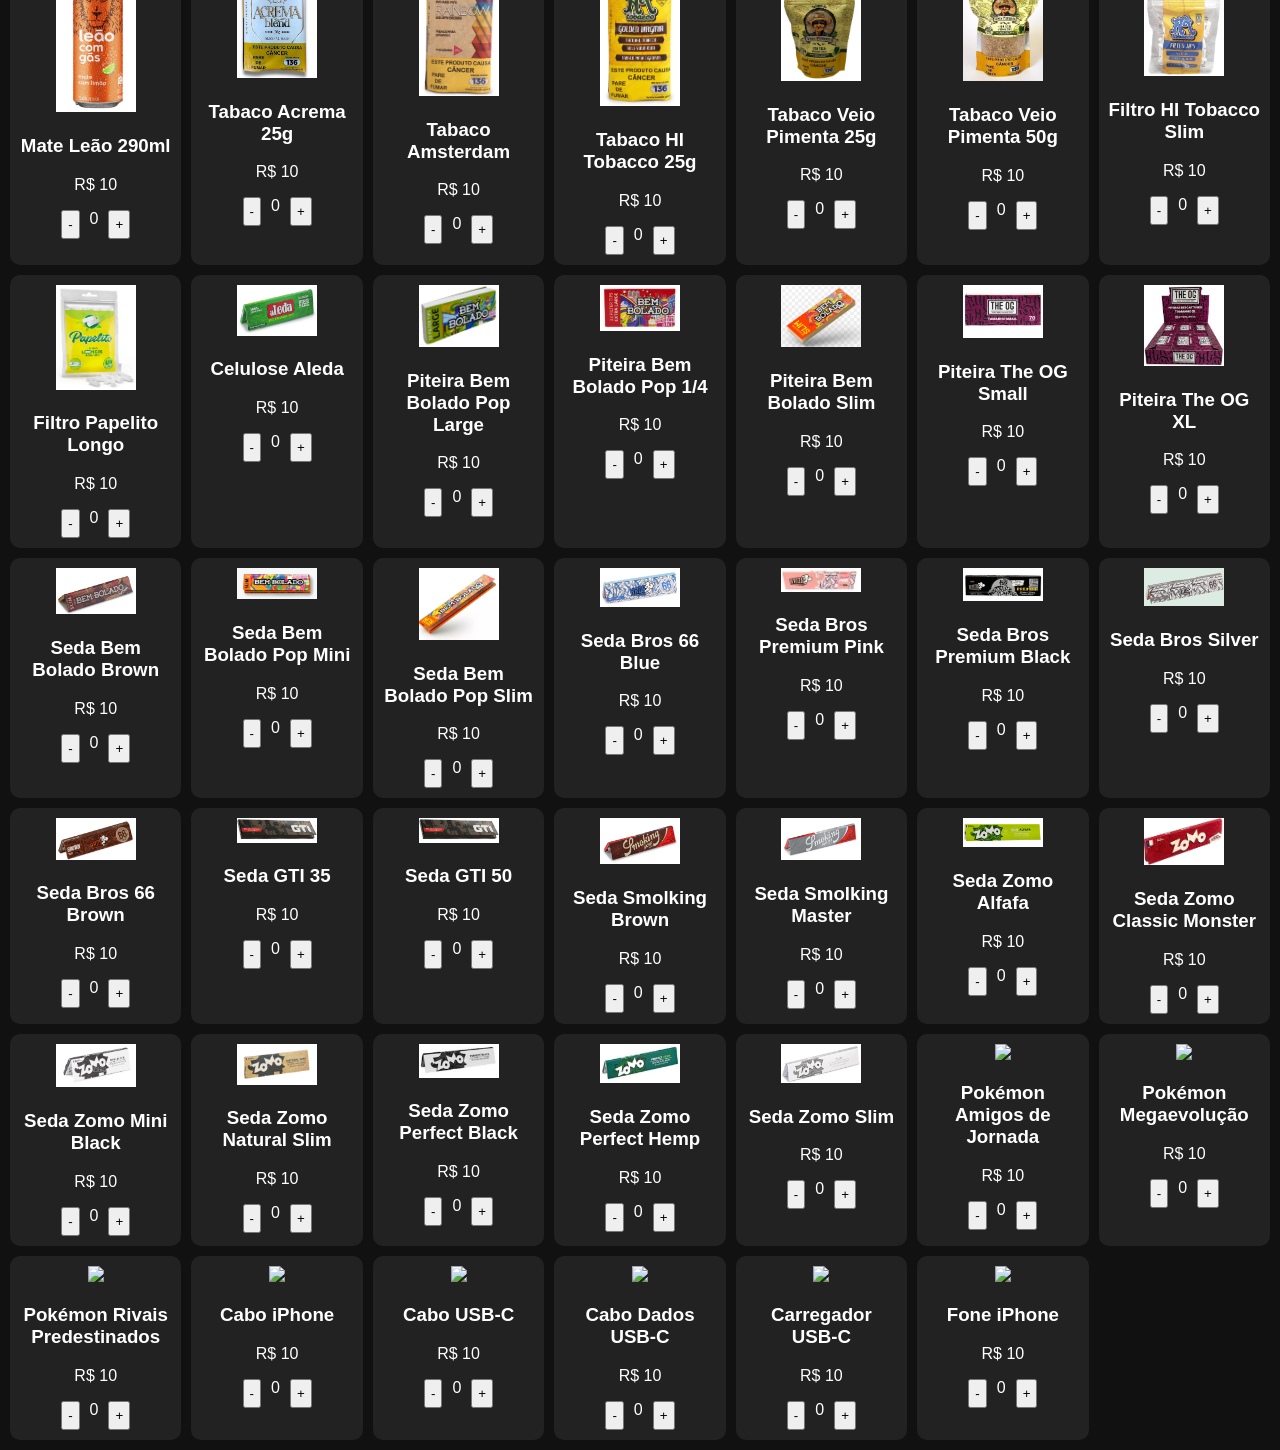
==== commit e8ee976b: "Add files via upload" ====
--- a/index.html
+++ b/index.html
@@ -1,674 +1,294 @@
 <!DOCTYPE html>
 <html lang="pt-br">
-
 <head>
 <meta charset="UTF-8">
 <meta name="viewport" content="width=device-width, initial-scale=1.0">
-<title>Banca no Ponto</title>
+<title>Cardápio</title>
 <link rel="stylesheet" href="style.css">
 </head>
 
 <body>
 
 <header>
-
-<img src="../imagens/logo/logo.png" width="400">
-
-
+    <img src="../imagens/logo/logo.png" alt="">
+  <h1>Catálogo</h1>
+  <input type="text" id="busca" placeholder="Buscar produto..." onkeyup="buscar(this.value)">
 </header>
 
-<!-- PRODUTOS -->
-
-<section class="setor-produtos">
-
-<h2>Produtos</h2>
-
-<input type="text" id="busca" placeholder="🔎 Buscar produto..." onkeyup="buscarProduto()">
-
 <div class="categorias">
-<button onclick="filtrarCategoria('all')">Todos</button>
-<button onclick="filtrarCategoria('tabacaria')">Tabacaria</button>
-<button onclick="filtrarCategoria('carta')">Cartinhas e figurinhas</button>
-<button onclick="filtrarCategoria('cigarro')">Cigarros</button>
-<button onclick="filtrarCategoria('bebida')">Bebidas</button>
-<button onclick="filtrarCategoria('doce')">Bomboniere</button>
-<button onclick="filtrarCategoria('eletro')">Eletronicos</button>
-<button onclick="filtrarCategoria('acessorio')">Acessórios</button>
-<button onclick="filtrarCategoria('manga')">Mangás</button>
-<button onclick="filtrarCategoria('hq')">HQs</button>
-<button onclick="filtrarCategoria('infantil')">Infantil</button>
+  <button onclick="filtrar('todos')">Todos</button>
+  <button onclick="filtrar('bebida')">Bebidas</button>
+  <button onclick="filtrar('cigarro')">Cigarros</button>
+  <button onclick="filtrar('carta')">Cartas e Figurinhas</button>
+  <button onclick="filtrar('acessorio')">Acessórios</button>
 </div>
 
-<div class="produtos" id="listaProdutos">
-
-<div class="produto" data-categoria="cigarro">
-<img src="../imagens/cigarros/Marlboro Vermelho.png" width="100">
-<h3>Marlboro Red</h3>
-<p>R$ 12,00</p>
-<button onclick="addCarrinho('Marlboro Red',12)">Adicionar</button>
+<div class="container" id="produtos"></div>
+
+<!-- BOTÃO -->
+<div class="carrinho-btn" onclick="toggle()">
+  🛒 <span id="contador">0</span>
 </div>
 
-<div class="produto" data-categoria="cigarro">
-<img src="../imagens/cigarros/Marlboro gold.png" width="100">
-<h3>Marlboro Gold</h3>
-<p>R$ 12,00</p>
-<button onclick="addCarrinho('Marlboro Gold',12)">Adicionar</button>
+<!-- OVERLAY -->
+<div class="overlay" onclick="toggle()"></div>
+
+<!-- CARRINHO -->
+<div class="carrinho" id="carrinho">
+  <h2>Carrinho</h2>
+
+  <div id="itens"></div>
+  <div class="total" id="total"></div>
+
+  <div class="checkout">
+    <input id="nome" placeholder="Seu nome">
+    <input id="endereco" placeholder="Endereço">
+    
+    <select id="pagamento">
+      <option>Dinheiro</option>
+      <option>Pix</option>
+      <option>Cartão</option>
+    </select>
+
+    <button class="whatsapp" onclick="enviar()">Finalizar Pedido</button>
+  </div>
 </div>
 
-<div class="produto" data-categoria="cigarro">
-<img src="../imagens/cigarros/dunhill azul.png" width="100">
-<h3>Dunhill Azul</h3>
-<p>R$ 12,00</p>
-<button onclick="addCarrinho('Dunhill Azul',12)">Adicionar</button>
-</div>
-
-<div class="produto" data-categoria="cigarro">
-<img src="../imagens/cigarros/dunhill carlton.png" width="100">
-<h3>Dunhill Carlton</h3>
-<p>R$ 12,00</p>
-<button onclick="addCarrinho('Dunhill Carton',12)">Adicionar</button>
-</div>
-
-<div class="produto" data-categoria="cigarro">
-<img src="../imagens/cigarros/dunhill double refresh.png" width="100">
-<h3>Dunhill Double Refresh</h3>
-<p>R$ 12,00</p>
-<button onclick="addCarrinho('Dunhill Double Refresh',12)">Adicionar</button>
-</div>
-
-<div class="produto" data-categoria="cigarro">
-<img src="../imagens/cigarros/dunhill mix refresh.png" width="100">
-<h3>Dunhill Mix Refresh</h3>
-<p>R$ 12,00</p>
-<button onclick="addCarrinho('Dunhill Mix Refresh',12)">Adicionar</button>
-</div>
-
-<div class="produto" data-categoria="cigarro">
-<img src="../imagens/cigarros/gudang garam.png" width="100">
-<h3>Gudang Garam</h3>
-<p>R$ 15,00</p>
-<button onclick="addCarrinho('Gudang Garam',15)">Adicionar</button>
-</div>
-
-<div class="produto" data-categoria="cigarro">
-<img src="../imagens/cigarros/kent derby azul.png" width="100">
-<h3>Kent Derby Azul</h3>
-<p>R$ 12,00</p>
-<button onclick="addCarrinho('Kent Derby Azul',12)">Adicionar</button>
-</div>
-
-<div class="produto" data-categoria="cigarro">
-<img src="../imagens/cigarros/kent derby silver.png" width="100">
-<h3>Kent Derby Silver</h3>
-<p>R$ 12,00</p>
-<button onclick="addCarrinho('Kent Derby Silver',12)">Adicionar</button>
-</div>
-
-<div class="produto" data-categoria="cigarro">
-<img src="../imagens/cigarros/lucky azul.png" width="100">
-<h3>Lucky Strike Azul</h3>
-<p>R$ 12,00</p>
-<button onclick="addCarrinho('Lucky Strike Azul',12)">Adicionar</button>
-</div>
-
-<div class="produto" data-categoria="cigarro">
-<img src="../imagens/cigarros/lucky double.png" width="100">
-<h3>Lucky Strike Double</h3>
-<p>R$ 12,00</p>
-<button onclick="addCarrinho('Lucky Strike Double',12)">Adicionar</button>
-</div>
-
-<div class="produto" data-categoria="cigarro">
-<img src="../imagens/cigarros/lucky red.png" width="100">
-<h3>Lucky Strike Red</h3>
-<p>R$ 12,00</p>
-<button onclick="addCarrinho('Lucky Strike Red',12)">Adicionar</button>
-</div>
-
-<div class="produto" data-categoria="cigarro">
-<img src="../imagens/cigarros/marlboro blue ice.png" width="100">
-<h3>Marlboro Blue Ice</h3>
-<p>R$ 12,00</p>
-<button onclick="addCarrinho('Marlboro Blue Ice',12)">Adicionar</button>
-</div>
-
-<div class="produto" data-categoria="cigarro">
-<img src="../imagens/cigarros/marlboro melancia.png" width="100">
-<h3>Marlboro Melancia</h3>
-<p>R$ 12,00</p>
-<button onclick="addCarrinho('Marlboro Melancia',12)">Adicionar</button>
-</div>
-
-<div class="produto" data-categoria="cigarro">
-<img src="../imagens/cigarros/rothmans minister  prata.png" width="100">
-<h3>Rothmans Prata</h3>
-<p>R$ 12,00</p>
-<button onclick="addCarrinho('Rothmans Prata',12)">Adicionar</button>
-</div>
-
-<div class="produto" data-categoria="cigarro">
-<img src="../imagens/cigarros/rothmans minister  purple boost.png" width="100">
-<h3>Rothmans Purple Boost</h3>
-<p>R$ 12,00</p>
-<button onclick="addCarrinho('Rothmans Purple Boost',12)">Adicionar</button>
-</div>
-
-<div class="produto" data-categoria="cigarro">
-<img src="../imagens/cigarros/rothmans minister azul.png" width="100">
-<h3>Rothmans Azul</h3>
-<p>R$ 12,00</p>
-<button onclick="addCarrinho('Rothmans Azul',12)">Adicionar</button>
-</div>
-
-<div class="produto" data-categoria="cigarro">
-<img src="../imagens/cigarros/rothmans minister global azul.png" width="100">
-<h3>Rothmans Global Azul</h3>
-<p>R$ 12,00</p>
-<button onclick="addCarrinho('Rothmans Global Azul',12)">Adicionar</button>
-</div>
-
-<div class="produto" data-categoria="cigarro">
-<img src="../imagens/cigarros/rothmans minister global red.png" width="100">
-<h3>Rothmans Global Red</h3>
-<p>R$ 12,00</p>
-<button onclick="addCarrinho('Rothmans Global Red',12)">Adicionar</button>
-</div>
-
-<div class="produto" data-categoria="cigarro">
-<img src="../imagens/cigarros/souza paiol.png" width="100">
-<h3>Souza Paiol</h3>
-<p>R$ 10,00</p>
-<button onclick="addCarrinho('Souza Paiol',10)">Adicionar</button>
-</div>
-
-<div class="produto" data-categoria="bebida">
-<img src="../imagens/bebidas/coca lata comum.png" width="80">
-<h3>Coca-Cola comum lata</h3>
-<p>R$ 8,00</p>
-<button onclick="addCarrinho('Coca-Cola comum',8)">Adicionar</button>
-</div>
-
-<div class="produto" data-categoria="bebida">
-<img src="../imagens/bebidas/coca lata zero.png" width="100">
-<h3>Coca-Cola Zero lata</h3>
-<p>R$ 8,00</p>
-<button onclick="addCarrinho('Coca-Cola Zero',8)">Adicionar</button>
-</div>
-
-<div class="produto" data-categoria="bebida">
-<img src="../imagens/bebidas/H2OH! limoneto.png" width="80">
-<h3>H2OH 500mL</h3>
-<p>R$ 10,00</p>
-<button onclick="addCarrinho('H2OH',10)">Adicionar</button>
-</div>
-
-<div class="produto" data-categoria="bebida">
-<img src="../imagens/bebidas/coca comum 1,5l.png" width="80">
-<h3>Coca-Cola comum 1,5L</h3>
-<p>R$ 10,00</p>
-<button onclick="addCarrinho('Coca-Cola 1,5L',10)">Adicionar</button>
-</div>
-
-<div class="produto" data-categoria="bebida">
-<img src="../imagens/bebidas/coca zero 1,5l.png" width="100">
-<h3>Coca-Cola Zero 1,5L</h3>
-<p>R$ 10,00</p>
-<button onclick="addCarrinho('Coca-Cola Zero 1,5L',10)">Adicionar</button>
-</div>
-
-<div class="produto" data-categoria="bebida">
-<img src="../imagens/bebidas/dell vale uva.png" width="100">
-<h3>Dell Vale uva 200mL</h3>
-<p>R$ 10,00</p>
-<button onclick="addCarrinho('Dell Vale uva 200mL',10)">Adicionar</button>
-</div>
-
-<div class="produto" data-categoria="bebida">
-<img src="../imagens/bebidas/gatorade sabores.png" width="130">
-<h3>Gatorade sabores</h3>
-<p>R$ 10,00</p>
-<button onclick="addCarrinho('Gatorade sabores',10)">Adicionar</button>
-</div>
-
-<div class="produto" data-categoria="bebida">
-<img src="../imagens/bebidas/guaravita.png" width="80">
-<h3>Guaravita</h3>
-<p>R$ 10,00</p>
-<button onclick="addCarrinho('Guaravita',10)">Adicionar</button>
-</div>
-
-<div class="produto" data-categoria="bebida">
-<img src="../imagens/bebidas/mate leão.png" width="100">
-<h3>Mate Leão lata 290mL</h3>
-<p>R$ 10,00</p>
-<button onclick="addCarrinho('Mate Leão',10)">Adicionar</button>
-</div>
-
-<div class="produto" data-categoria="tabacaria">
-<img src="../imagens/tabacaria/tabaco acrema.png" width="100">
-<h3>Acrema 25g</h3>
-<p>R$ 10,00</p>
-<button onclick="addCarrinho('Tabaco Acrema;',10)">Adicionar</button>
-</div>
-
-<div class="produto" data-categoria="tabacaria">
-<img src="../imagens/tabacaria/tabaco amsterdam.png" width="100">
-<h3>Tabaco Amsterdam</h3>
-<p>R$ 10,00</p>
-<button onclick="addCarrinho('Tabaco Amsterdam',10)">Adicionar</button>
-</div>
-
-<div class="produto" data-categoria="tabacaria">
-<img src="../imagens/tabacaria/tabaco hi tobacco.png" width="100">
-<h3>Tabaco HI tobacco 25g</h3>
-<p>R$ 10,00</p>
-<button onclick="addCarrinho('Tabaco HI Tobacco',10)">Adicionar</button>
-</div>
-
-<div class="produto" data-categoria="tabacaria">
-<img src="../imagens/tabacaria/tabaco veio pimenta 25g.png" width="100">
-<h3>Tabaco do Veio Pimenta 25g</h3>
-<p>R$ 10,00</p>
-<button onclick="addCarrinho('Veio Pimenta 25g',10)">Adicionar</button>
-</div>
-
-<div class="produto" data-categoria="tabacaria">
-<img src="../imagens/tabacaria/tabaco veio pimenta 50g.png" width="100">
-<h3>Tabaco do Veio Pimenta 50g</h3>
-<p>R$ 10,00</p>
-<button onclick="addCarrinho('Veio Pimenta 50g',10)">Adicionar</button>
-</div>
-
-<div class="produto" data-categoria="tabacaria">
-<img src="../imagens/tabacaria/filtro hi tobacco slim.png" width="100">
-<h3>Filtro para tabaco HI Tobacco Slim</h3>
-<p>R$ 10,00</p>
-<button onclick="addCarrinho('Filtro HI Tobacco',10)">Adicionar</button>
-</div>
-
-<div class="produto" data-categoria="tabacaria">
-<img src="../imagens/tabacaria/filtro papelito longo.png" width="100">
-<h3>Filtro para tabaco Papelito longo</h3>
-<p>R$ 10,00</p>
-<button onclick="addCarrinho('Filtro Papelito',10)">Adicionar</button>
-</div>
-
-<div class="produto" data-categoria="tabacaria">
-<img src="../imagens/seda e piteira/celulose aleda.png" width="100">
-<h3>Celulose Aleda</h3>
-<p>R$ 10,00</p>
-<button onclick="addCarrinho('Celulose Aleda',10)">Adicionar</button>
-</div>
-
-<div class="produto" data-categoria="tabacaria">
-<img src="../imagens/seda e piteira/piteira bem bolado pop large.png" width="100">
-<h3>Piteira Bem Bolado Pop Large</h3>
-<p>R$ 10,00</p>
-<button onclick="addCarrinho('Piteira Bem Bolado pop',10)">Adicionar</button>
-</div>
-
-<div class="produto" data-categoria="tabacaria">
-<img src="../imagens/seda e piteira/piteira bem bolado pop.png" width="100">
-<h3>Piteira Bem Bolado Pop 11/4</h3>
-<p>R$ 10,00</p>
-<button onclick="addCarrinho('Piteira Bem Bolado 1/4',10)">Adicionar</button>
-</div>
-
-<div class="produto" data-categoria="tabacaria">
-<img src="../imagens/seda e piteira/piteira bem bolado slim.png" width="100">
-<h3>Piteira Bem Bolado Slim</h3>
-<p>R$ 10,00</p>
-<button onclick="addCarrinho('Piteira Bem Bolado Slim',10)">Adicionar</button>
-</div>
-
-<div class="produto" data-categoria="tabacaria">
-<img src="../imagens/seda e piteira/piteira the og small.png" width="100">
-<h3>Piteira The OG Small</h3>
-<p>R$ 10,00</p>
-<button onclick="addCarrinho('Piteira The OG small',10)">Adicionar</button>
-</div>
-
-<div class="produto" data-categoria="tabacaria">
-<img src="../imagens/seda e piteira/piteira THE OG XL.png" width="100">
-<h3>Piteira The OG XL</h3>
-<p>R$ 10,00</p>
-<button onclick="addCarrinho('Celulose Aleda',10)">Adicionar</button>
-</div>
-
-<div class="produto" data-categoria="tabacaria">
-<img src="../imagens/seda e piteira/seda bem bolado brown.png" width="100">
-<h3>Seda Bem Bolado Brown</h3>
-<p>R$ 10,00</p>
-<button onclick="addCarrinho('Seda bem Bolado Brown',10)">Adicionar</button>
-</div>
-
-<div class="produto" data-categoria="tabacaria">
-<img src="../imagens/seda e piteira/seda bem bolado pop mini.png" width="100">
-<h3>Seda Bem Bolado Pop Mini</h3>
-<p>R$ 10,00</p>
-<button onclick="addCarrinho('Seda Bem Bolado Pop Mini',10)">Adicionar</button>
-</div>
-
-<div class="produto" data-categoria="tabacaria">
-<img src="../imagens/seda e piteira/seda bem bolado pop slim.png" width="100">
-<h3>Seda Bem Bolado Pop Slim</h3>
-<p>R$ 10,00</p>
-<button onclick="addCarrinho('Seda Bem Bolado Pop Slim',10)">Adicionar</button>
-</div>
-
-<div class="produto" data-categoria="tabacaria">
-<img src="../imagens/seda e piteira/seda bros 66 blue.png" width="100">
-<h3>Seda Bros Pacote com 66 Blue</h3>
-<p>R$ 10,00</p>
-<button onclick="addCarrinho('Bros 66 Blue',10)">Adicionar</button>
-</div>
-
-<div class="produto" data-categoria="tabacaria">
-<img src="../imagens/seda e piteira/seda bros premim pink.png" width="100">
-<h3>Seda Bros Premium Pink</h3>
-<p>R$ 10,00</p>
-<button onclick="addCarrinho('Seda Bros Premium Pink',10)">Adicionar</button>
-</div>
-
-<div class="produto" data-categoria="tabacaria">
-<img src="../imagens/seda e piteira/seda bros premium black.png" width="100">
-<h3>Seda Bros Premium Black</h3>
-<p>R$ 10,00</p>
-<button onclick="addCarrinho('Seda Bros Premium Black',10)">Adicionar</button>
-</div>
-
-<div class="produto" data-categoria="tabacaria">
-<img src="../imagens/seda e piteira/seda bros silver.png" width="100">
-<h3>Seda Bross Silver</h3>
-<p>R$ 10,00</p>
-<button onclick="addCarrinho('Seda Bros Silver',10)">Adicionar</button>
-</div>
-
-<div class="produto" data-categoria="tabacaria">
-<img src="../imagens/seda e piteira/seda bross 66 brown.png" width="100">
-<h3>Seda Bros 66 Brown</h3>
-<p>R$ 10,00</p>
-<button onclick="addCarrinho('Seda Bros 66 Brown',10)">Adicionar</button>
-</div>
-
-<div class="produto" data-categoria="tabacaria">
-<img src="../imagens/seda e piteira/seda GTI 35.png" width="100">
-<h3>Seda GTI 35</h3>
-<p>R$ 10,00</p>
-<button onclick="addCarrinho('Seda GTI 35',10)">Adicionar</button>
-</div>
-
-<div class="produto" data-categoria="tabacaria">
-<img src="../imagens/seda e piteira/seda GTI 50.png" width="100">
-<h3>Seda GTI 50</h3>
-<p>R$ 10,00</p>
-<button onclick="addCarrinho('Seda GTI 50',10)">Adicionar</button>
-</div>
-
-<div class="produto" data-categoria="tabacaria">
-<img src="../imagens/seda e piteira/seda smolking brown.png" width="100">
-<h3>Seda Smolking Brown</h3>
-<p>R$ 10,00</p>
-<button onclick="addCarrinho('Seda Smolking Brown',10)">Adicionar</button>
-</div>
-
-<div class="produto" data-categoria="tabacaria">
-<img src="../imagens/seda e piteira/seda smolking master.png" width="100">
-<h3>Seda Smolking Master</h3>
-<p>R$ 10,00</p>
-<button onclick="addCarrinho('Seda Smolking Master',10)">Adicionar</button>
-</div>
-
-<div class="produto" data-categoria="tabacaria">
-<img src="../imagens/seda e piteira/seda zomo alfafa.png" width="100">
-<h3>Seda Zomo Alfafa</h3>
-<p>R$ 10,00</p>
-<button onclick="addCarrinho('Seda Zomo Alfafa',10)">Adicionar</button>
-</div>
-
-<div class="produto" data-categoria="tabacaria">
-<img src="../imagens/seda e piteira/seda zomo classic monster.png" width="100">
-<h3>Seda Classic Monster</h3>
-<p>R$ 10,00</p>
-<button onclick="addCarrinho('Seda Zomo Classic Monster',10)">Adicionar</button>
-</div>
-
-<div class="produto" data-categoria="tabacaria">
-<img src="../imagens/seda e piteira/seda zomo mini black.png" width="100">
-<h3>Seda Zomo Mini Black</h3>
-<p>R$ 10,00</p>
-<button onclick="addCarrinho('Zomo Mini Black',10)">Adicionar</button>
-</div>
-
-<div class="produto" data-categoria="tabacaria">
-<img src="../imagens/seda e piteira/seda zomo natural mini.png" width="100">
-<h3>Seda Zomo Natural Slim</h3>
-<p>R$ 10,00</p>
-<button onclick="addCarrinho('Seda Zomo Natural Mini',10)">Adicionar</button>
-</div>
-
-<div class="produto" data-categoria="tabacaria">
-<img src="../imagens/seda e piteira/seda zomo perfect black.png" width="100">
-<h3>Seda Zomo Perfect Black</h3>
-<p>R$ 10,00</p>
-<button onclick="addCarrinho('Seda Zomo Perfect Black',10)">Adicionar</button>
-</div>
-
-<div class="produto" data-categoria="tabacaria">
-<img src="../imagens/seda e piteira/seda zomo perfect hemp.png" width="100">
-<h3>Seda Perfect Hemp</h3>
-<p>R$ 10,00</p>
-<button onclick="addCarrinho('Seda Zomo Hemp',10)">Adicionar</button>
-</div>
-
-<div class="produto" data-categoria="tabacaria">
-<img src="../imagens/seda e piteira/seda zomo slim.png" width="100">
-<h3>Seda Zomo Slim</h3>
-<p>R$ 10,00</p>
-<button onclick="addCarrinho('Seda Zomo Slim',10)">Adicionar</button>
-</div>
-
-<div class="produto" data-categoria="doce">
-<img src="C:\Users\Lucas\OneDrive\Particular\Imagens\Screenshots\Captura de tela 2026-03-17 153412.png" width="300">
-<h3>Chocolate</h3>
-<p>R$ 5,00</p>
-<button onclick="addCarrinho('Chocolate',5)">Adicionar</button>
-</div>
-
-</div>
-
-</section>
-
-<!-- CARRINHO -->
-
-<div class="carrinho-flutuante" onclick="abrirCarrinho()">
-🛒
-<span id="contador">0</span>
-</div>
-
-<div class="carrinho-painel" id="painelCarrinho">
-
-<h2>Seu Pedido</h2>
-
-<ul id="carrinho"></ul>
-
-<p id="total">Total: R$ 0.00</p>
-
-<hr>
-
-<input type="text" id="endereco" placeholder="Digite seu endereço">
-
-<select id="pagamento">
-<option value="Dinheiro">Dinheiro</option>
-<option value="PIX">PIX</option>
-<option value="Cartão">Cartão</option>
-</select>
-
-<br><br>
-
-<button onclick="limparCarrinho()">🧹 Limpar Carrinho</button>
-<button onclick="finalizarPedido()">📲 Finalizar Pedido</button>
-<button onclick="fecharCarrinho()" class="fechar">Fechar</button>
-
-</div>
-
-<footer>
-<p>© 2026 Banca no Ponto</p>
-<p>Instagram @bancanoponto</p>
-</footer>
-
 <script>
-
-/* MENU */
-
-function toggleMenu(){
-document.getElementById("menu").classList.toggle("active")
-}
-
-function toggleSubmenu(){
-document.getElementById("submenu").classList.toggle("active")
+const produtos = [
+{nome:"Marlboro Red", preco:12, categoria:"cigarro", img:"../imagens/cigarros/Marlboro Vermelho.png"},
+{nome:"Marlboro Gold", preco:12, categoria:"cigarro", img:"../imagens/cigarros/Marlboro gold.png"},
+{nome:"Dunhill Azul", preco:12, categoria:"cigarro", img:"../imagens/cigarros/dunhill azul.png"},
+{nome:"Dunhill Carlton", preco:12, categoria:"cigarro", img:"../imagens/cigarros/dunhill carlton.png"},
+{nome:"Dunhill Double Refresh", preco:12, categoria:"cigarro", img:"../imagens/cigarros/dunhill double refresh.png"},
+{nome:"Dunhill Mix Refresh", preco:12, categoria:"cigarro", img:"../imagens/cigarros/dunhill mix refresh.png"},
+{nome:"Gudang Garam", preco:15, categoria:"cigarro", img:"../imagens/cigarros/gudang garam.png"},
+{nome:"Kent Derby Azul", preco:12, categoria:"cigarro", img:"../imagens/cigarros/kent derby azul.png"},
+{nome:"Kent Derby Silver", preco:12, categoria:"cigarro", img:"../imagens/cigarros/kent derby silver.png"},
+{nome:"Lucky Strike Azul", preco:12, categoria:"cigarro", img:"../imagens/cigarros/lucky azul.png"},
+{nome:"Lucky Strike Double", preco:12, categoria:"cigarro", img:"../imagens/cigarros/lucky double.png"},
+{nome:"Lucky Strike Red", preco:12, categoria:"cigarro", img:"../imagens/cigarros/lucky red.png"},
+{nome:"Marlboro Blue Ice", preco:12, categoria:"cigarro", img:"../imagens/cigarros/marlboro blue ice.png"},
+{nome:"Marlboro Melancia", preco:12, categoria:"cigarro", img:"../imagens/cigarros/marlboro melancia.png"},
+{nome:"Rothmans Prata", preco:12, categoria:"cigarro", img:"../imagens/cigarros/rothmans minister  prata.png"},
+{nome:"Rothmans Purple Boost", preco:12, categoria:"cigarro", img:"../imagens/cigarros/rothmans minister  purple boost.png"},
+{nome:"Rothmans Azul", preco:12, categoria:"cigarro", img:"../imagens/cigarros/rothmans minister azul.png"},
+{nome:"Rothmans Global Azul", preco:12, categoria:"cigarro", img:"../imagens/cigarros/rothmans minister global azul.png"},
+{nome:"Rothmans Global Red", preco:12, categoria:"cigarro", img:"../imagens/cigarros/rothmans minister global red.png"},
+{nome:"Souza Paiol", preco:10, categoria:"cigarro", img:"../imagens/cigarros/souza paiol.png"},
+
+{nome:"Coca-Cola Lata", preco:8, categoria:"bebida", img:"../imagens/bebidas/coca lata comum.png"},
+{nome:"Coca-Cola Zero Lata", preco:8, categoria:"bebida", img:"../imagens/bebidas/coca lata zero.png"},
+{nome:"H2OH 500ml", preco:10, categoria:"bebida", img:"../imagens/bebidas/H2OH! limoneto.png"},
+{nome:"Coca-Cola 1.5L", preco:10, categoria:"bebida", img:"../imagens/bebidas/coca comum 1,5l.png"},
+{nome:"Coca-Cola Zero 1.5L", preco:10, categoria:"bebida", img:"../imagens/bebidas/coca zero 1,5l.png"},
+{nome:"Dell Vale Uva 200ml", preco:10, categoria:"bebida", img:"../imagens/bebidas/dell vale uva.png"},
+{nome:"Gatorade Sabores", preco:10, categoria:"bebida", img:"../imagens/bebidas/gatorade sabores.png"},
+{nome:"Guaravita", preco:10, categoria:"bebida", img:"../imagens/bebidas/guaravita.png"},
+{nome:"Mate Leão 290ml", preco:10, categoria:"bebida", img:"../imagens/bebidas/mate leão.png"},
+
+{nome:"Tabaco Acrema 25g", preco:10, categoria:"tabacaria", img:"../imagens/tabacaria/tabaco acrema.png"},
+{nome:"Tabaco Amsterdam", preco:10, categoria:"tabacaria", img:"../imagens/tabacaria/tabaco amsterdam.png"},
+{nome:"Tabaco HI Tobacco 25g", preco:10, categoria:"tabacaria", img:"../imagens/tabacaria/tabaco hi tobacco.png"},
+{nome:"Tabaco Veio Pimenta 25g", preco:10, categoria:"tabacaria", img:"../imagens/tabacaria/tabaco veio pimenta 25g.png"},
+{nome:"Tabaco Veio Pimenta 50g", preco:10, categoria:"tabacaria", img:"../imagens/tabacaria/tabaco veio pimenta 50g.png"},
+{nome:"Filtro HI Tobacco Slim", preco:10, categoria:"tabacaria", img:"../imagens/tabacaria/filtro hi tobacco slim.png"},
+{nome:"Filtro Papelito Longo", preco:10, categoria:"tabacaria", img:"../imagens/tabacaria/filtro papelito longo.png"},
+
+{nome:"Celulose Aleda", preco:10, categoria:"tabacaria", img:"../imagens/seda e piteira/celulose aleda.png"},
+{nome:"Piteira Bem Bolado Pop Large", preco:10, categoria:"tabacaria", img:"../imagens/seda e piteira/piteira bem bolado pop large.png"},
+{nome:"Piteira Bem Bolado Pop 1/4", preco:10, categoria:"tabacaria", img:"../imagens/seda e piteira/piteira bem bolado pop.png"},
+{nome:"Piteira Bem Bolado Slim", preco:10, categoria:"tabacaria", img:"../imagens/seda e piteira/piteira bem bolado slim.png"},
+{nome:"Piteira The OG Small", preco:10, categoria:"tabacaria", img:"../imagens/seda e piteira/piteira the og small.png"},
+{nome:"Piteira The OG XL", preco:10, categoria:"tabacaria", img:"../imagens/seda e piteira/piteira THE OG XL.png"},
+
+{nome:"Seda Bem Bolado Brown", preco:10, categoria:"tabacaria", img:"../imagens/seda e piteira/seda bem bolado brown.png"},
+{nome:"Seda Bem Bolado Pop Mini", preco:10, categoria:"tabacaria", img:"../imagens/seda e piteira/seda bem bolado pop mini.png"},
+{nome:"Seda Bem Bolado Pop Slim", preco:10, categoria:"tabacaria", img:"../imagens/seda e piteira/seda bem bolado pop slim.png"},
+{nome:"Seda Bros 66 Blue", preco:10, categoria:"tabacaria", img:"../imagens/seda e piteira/seda bros 66 blue.png"},
+{nome:"Seda Bros Premium Pink", preco:10, categoria:"tabacaria", img:"../imagens/seda e piteira/seda bros premim pink.png"},
+{nome:"Seda Bros Premium Black", preco:10, categoria:"tabacaria", img:"../imagens/seda e piteira/seda bros premium black.png"},
+{nome:"Seda Bros Silver", preco:10, categoria:"tabacaria", img:"../imagens/seda e piteira/seda bros silver.png"},
+{nome:"Seda Bros 66 Brown", preco:10, categoria:"tabacaria", img:"../imagens/seda e piteira/seda bross 66 brown.png"},
+{nome:"Seda GTI 35", preco:10, categoria:"tabacaria", img:"../imagens/seda e piteira/seda GTI 35.png"},
+{nome:"Seda GTI 50", preco:10, categoria:"tabacaria", img:"../imagens/seda e piteira/seda GTI 50.png"},
+{nome:"Seda Smolking Brown", preco:10, categoria:"tabacaria", img:"../imagens/seda e piteira/seda smolking brown.png"},
+{nome:"Seda Smolking Master", preco:10, categoria:"tabacaria", img:"../imagens/seda e piteira/seda smolking master.png"},
+{nome:"Seda Zomo Alfafa", preco:10, categoria:"tabacaria", img:"../imagens/seda e piteira/seda zomo alfafa.png"},
+{nome:"Seda Zomo Classic Monster", preco:10, categoria:"tabacaria", img:"../imagens/seda e piteira/seda zomo classic monster.png"},
+{nome:"Seda Zomo Mini Black", preco:10, categoria:"tabacaria", img:"../imagens/seda e piteira/seda zomo mini black.png"},
+{nome:"Seda Zomo Natural Slim", preco:10, categoria:"tabacaria", img:"../imagens/seda e piteira/seda zomo natural mini.png"},
+{nome:"Seda Zomo Perfect Black", preco:10, categoria:"tabacaria", img:"../imagens/seda e piteira/seda zomo perfect black.png"},
+{nome:"Seda Zomo Perfect Hemp", preco:10, categoria:"tabacaria", img:"../imagens/seda e piteira/seda zomo perfect hemp.png"},
+{nome:"Seda Zomo Slim", preco:10, categoria:"tabacaria", img:"../imagens/seda e piteira/seda zomo slim.png"},
+
+{nome:"Pokémon Amigos de Jornada", preco:10, categoria:"carta", img:"../imagens/cartinhas e figurinhas/pokemon amigos de jornada.png"},
+{nome:"Pokémon Megaevolução", preco:10, categoria:"carta", img:"../imagens/cartinhas e figurinhas/pokemon megaevolução.png"},
+{nome:"Pokémon Rivais Predestinados", preco:10, categoria:"carta", img:"../imagens/cartinhas e figurinhas/pokemon rivais predestinados.png"},
+
+{nome:"Cabo iPhone", preco:10, categoria:"acessorio", img:"../imagens/acessórios/cabo de carregador iphone.png"},
+{nome:"Cabo USB-C", preco:10, categoria:"acessorio", img:"../imagens/acessórios/cabo de carregador usbc.png"},
+{nome:"Cabo Dados USB-C", preco:10, categoria:"acessorio", img:"../imagens/acessórios/cabo de dados usb c.png"},
+{nome:"Carregador USB-C", preco:10, categoria:"acessorio", img:"../imagens/acessórios/conjunto carregador usbc.png"},
+{nome:"Fone iPhone", preco:10, categoria:"acessorio", img:"../imagens/acessórios/fone de ouvido iphone.png"}
+];
+
+let carrinho = JSON.parse(localStorage.getItem("carrinho")) || [];
+let buscaAtual = "";
+let categoriaAtual = "todos";
+
+/* RENDER */
+function render(){
+  let html = "";
+
+  let filtrados = produtos.filter(p =>
+    (categoriaAtual==="todos" || p.categoria===categoriaAtual) &&
+    p.nome.toLowerCase().includes(buscaAtual.toLowerCase())
+  );
+
+  if(filtrados.length === 0){
+    html = "<p>Nenhum produto encontrado</p>";
+  }
+
+  filtrados.forEach(p=>{
+    let item = carrinho.find(i=>i.nome===p.nome);
+
+    html += `
+    <div class="produto">
+      <img src="${p.img}">
+      <h3>${p.nome}</h3>
+      <p>R$ ${p.preco}</p>
+
+      <div class="controle-card">
+        <button onclick="menosCard('${p.nome}')">-</button>
+        <span>${item ? item.qtd : 0}</span>
+        <button onclick="add('${p.nome}',${p.preco})">+</button>
+      </div>
+    </div>
+    `;
+  });
+
+  document.getElementById("produtos").innerHTML = html;
+  atualizar();
 }
 
 /* BUSCA */
-
-function buscarProduto(){
-let input = document.getElementById("busca").value.toLowerCase()
-let produtos = document.querySelectorAll(".produto")
-
-produtos.forEach(produto=>{
-let nome = produto.innerText.toLowerCase()
-produto.style.display = nome.includes(input) ? "block" : "none"
-})
+function buscar(valor){
+  buscaAtual = valor;
+  render();
 }
 
 /* FILTRO */
-
-function filtrarCategoria(cat){
-let produtos = document.querySelectorAll(".produto")
-
-produtos.forEach(produto=>{
-if(cat === "all"){
-produto.style.display = "block"
-}else{
-produto.style.display =
-produto.dataset.categoria === cat ? "block" : "none"
-}
-})
-}
-
-/* CARRINHO */
-
-let carrinho = []
-
-function addCarrinho(nome, preco){
-
-let item = carrinho.find(p => p.nome === nome)
-
-if(item){
-item.qtd++
-}else{
-carrinho.push({nome, preco, qtd:1})
-}
-
-atualizarCarrinho()
-abrirCarrinho()
-
-}
-
-function aumentar(i){
-carrinho[i].qtd++
-atualizarCarrinho()
-}
-
-function diminuir(i){
-if(carrinho[i].qtd > 1){
-carrinho[i].qtd--
-}else{
-carrinho.splice(i,1)
-}
-atualizarCarrinho()
-}
-
-function limparCarrinho(){
-carrinho = []
-atualizarCarrinho()
-}
-
-function atualizarCarrinho(){
-
-let lista = document.getElementById("carrinho")
-let total = 0
-
-lista.innerHTML = ""
-
-carrinho.forEach((item,i)=>{
-
-let li = document.createElement("li")
-
-li.innerHTML = `
-<div>
-<strong>${item.nome}</strong><br>
-R$ ${item.preco} x ${item.qtd}
-</div>
-
-<div>
-<button onclick="diminuir(${i})">➖</button>
-<span>${item.qtd}</span>
-<button onclick="aumentar(${i})">➕</button>
-</div>
-`
-
-lista.appendChild(li)
-
-total += item.preco * item.qtd
-
-})
-
-document.getElementById("total").innerText = "Total: R$ " + total.toFixed(2)
-document.getElementById("contador").innerText =
-carrinho.reduce((acc,item)=>acc+item.qtd,0)
-
-}
-
-/* ABRIR/FECHAR */
-
-function abrirCarrinho(){
-document.getElementById("painelCarrinho").classList.add("active")
-}
-
-function fecharCarrinho(){
-document.getElementById("painelCarrinho").classList.remove("active")
-}
-
-/* FINALIZAR */
-
-function finalizarPedido(){
-
-if(carrinho.length === 0){
-alert("Carrinho vazio!")
-return
-}
-
-let endereco = document.getElementById("endereco").value
-let pagamento = document.getElementById("pagamento").value
-
-let msg = "Pedido:%0A"
-let total = 0
-
-carrinho.forEach(item=>{
-msg += `- ${item.nome} (${item.qtd}x)%0A`
-total += item.preco * item.qtd
-})
-
-msg += `%0ATotal: R$ ${total.toFixed(2)}`
-msg += `%0AEndereço: ${endereco}`
-msg += `%0APagamento: ${pagamento}`
-
-window.open("https://wa.me/5521996909806?text=" + msg)
-
-}
-
+function filtrar(cat){
+  categoriaAtual = cat;
+  render();
+}
+
+/* ADD */
+function add(nome,preco){
+  let item = carrinho.find(i=>i.nome===nome);
+
+  if(item){
+    item.qtd++;
+  }else{
+    carrinho.push({nome,preco,qtd:1});
+  }
+
+  salvar();
+  render();
+}
+
+/* REMOVER */
+function menosCard(nome){
+  let item = carrinho.find(i=>i.nome===nome);
+  if(!item) return;
+
+  item.qtd--;
+  if(item.qtd<=0){
+    carrinho = carrinho.filter(i=>i.nome!==nome);
+  }
+
+  salvar();
+  render();
+}
+
+/* ATUALIZAR CARRINHO */
+function atualizar(){
+  let html="";
+  let total=0;
+  let qtdTotal=0;
+
+  carrinho.forEach((i,index)=>{
+    total += i.preco*i.qtd;
+    qtdTotal += i.qtd;
+
+    html += `
+    <div class="item">
+      <strong>${i.nome}</strong>
+      <div class="controls">
+        <button onclick="menos(${index})">-</button>
+        <span>${i.qtd}</span>
+        <button onclick="mais(${index})">+</button>
+      </div>
+    </div>
+    `;
+  });
+
+  document.getElementById("itens").innerHTML = html;
+  document.getElementById("total").innerHTML = "Total: R$ "+total.toFixed(2);
+  document.getElementById("contador").innerText = qtdTotal;
+}
+
+/* CONTROLES */
+function mais(i){
+  carrinho[i].qtd++;
+  salvar(); render();
+}
+
+function menos(i){
+  carrinho[i].qtd--;
+  if(carrinho[i].qtd<=0) carrinho.splice(i,1);
+  salvar(); render();
+}
+
+/* SALVAR */
+function salvar(){
+  localStorage.setItem("carrinho", JSON.stringify(carrinho));
+}
+
+/* TOGGLE */
+function toggle(){
+  document.getElementById("carrinho").classList.toggle("active");
+  document.querySelector(".overlay").classList.toggle("active");
+}
+
+/* ENVIAR */
+function enviar(){
+  let nome = document.getElementById("nome").value;
+  let endereco = document.getElementById("endereco").value;
+
+  if(!nome || !endereco){
+    alert("Preencha nome e endereço!");
+    return;
+  }
+
+  let msg = "Pedido:%0A";
+
+  carrinho.forEach(i=>{
+    msg += `- ${i.nome} x${i.qtd}%0A`;
+  });
+
+  let total = carrinho.reduce((s,i)=>s+(i.preco*i.qtd),0);
+
+  msg += `%0ATotal: R$${total}`;
+  msg += `%0A%0ANome: ${nome}`;
+  msg += `%0AEndereço: ${endereco}`;
+
+  window.open(`https://wa.me/5599999999999?text=${msg}`);
+}
+
+render();
 </script>
 
 </body>
-</html>
+</html>
--- a/style.css
+++ b/style.css
@@ -1,314 +1,149 @@
-/* RESET */
-*{
-box-sizing:border-box;
-}
-
-html{
-scroll-behavior:smooth;
-}
-
 body{
-margin:0;
-font-family:Arial, Helvetica, sans-serif;
-background:#5c4033;
-color:white;
-overflow-x:hidden;
+  margin:0;
+  font-family:Arial;
+  background:#111;
+  color:white;
 }
 
 /* HEADER */
 header{
-background:#000;
-padding:20px;
-text-align:center;
+  padding:15px;
+  text-align:center;
 }
 
 header img{
-max-width:200px;
-width:100%;
+  width:100%;
+  max-width:200px;
 }
 
-/* MENU */
-.menu-icon{
-font-size:30px;
-cursor:pointer;
-display:none;
-}
-
-nav{
-display:flex;
-justify-content:center;
-gap:20px;
-margin-top:10px;
-}
-
-nav a{
-color:white;
-text-decoration:none;
-font-weight:bold;
-}
-
-nav a:hover{
-color:#d2b48c;
-}
-
-/* DROPDOWN */
-.dropdown{
-position:relative;
-}
-
-.dropdown-content{
-display:none;
-flex-direction:column;
-background:#3a3a3a;
-position:absolute;
-min-width:150px;
-border-radius:5px;
-}
-
-.dropdown-content a{
-padding:10px;
-display:block;
-}
-
-.dropdown-content.active{
-display:flex;
-}
-
-/* SETOR PRODUTOS */
-.setor-produtos{
-background:#e6e6e6;
-max-width:1200px;
-margin:40px auto;
-padding:40px 20px;
-border-radius:10px;
-color:black;
-}
-
-.setor-produtos h2{
-text-align:center;
-}
-
-/* BUSCA */
 #busca{
-width:100%;
-padding:12px;
-margin:20px 0;
-border-radius:8px;
-border:none;
-font-size:16px;
+  padding:10px;
+  width:80%;
+  border-radius:5px;
+  border:none;
 }
 
 /* CATEGORIAS */
 .categorias{
-display:flex;
-gap:10px;
-overflow-x:auto;
-padding:10px;
-scroll-behavior:smooth;
-}
-
-.categorias::-webkit-scrollbar{
-display:none;
+  display:flex;
+  gap:10px;
+  overflow-x:auto;
+  padding:10px;
 }
 
 .categorias button{
-background:#3e2a21;
-color:white;
-border:none;
-padding:10px 15px;
-border-radius:20px;
-cursor:pointer;
-white-space:nowrap;
-flex:0 0 auto;
+  padding:8px 12px;
+  border:none;
+  background:#333;
+  color:white;
+  border-radius:20px;
 }
 
-.categorias button:hover{
-background:#d2b48c;
-color:black;
+/* PRODUTOS */
+.container{
+  display:grid;
+  grid-template-columns:repeat(auto-fit,minmax(160px,1fr));
+  gap:10px;
+  padding:10px;
 }
 
-/* GRID PRODUTOS */
-.produtos{
-display:grid;
-grid-template-columns:repeat(auto-fit, minmax(150px, 1fr));
-gap:20px;
-}
-
-/* CARD PRODUTO */
 .produto{
-background:white;
-color:black;
-padding:15px;
-border-radius:10px;
-text-align:center;
-box-shadow:0 5px 15px rgba(0,0,0,0.2);
-max-width:200px;
-margin:auto;
+  background:#222;
+  padding:10px;
+  border-radius:10px;
+  text-align:center;
 }
 
 .produto img{
-width:100px;
-height:auto;
+  width:80px;
 }
 
-.produto h3{
-margin:10px 0;
+/* CONTROLE NO CARD */
+.controle-card{
+  display:flex;
+  justify-content:center;
+  gap:10px;
+  margin-top:5px;
 }
 
-.produto p{
-font-weight:bold;
+.controle-card button{
+  padding:5px;
 }
 
-/* BOTÕES */
-button{
-background:#3e2a21;
-color:white;
-padding:10px;
-border:none;
-border-radius:5px;
-cursor:pointer;
-}
-
-button:hover{
-background:#2b1d17;
-}
-
-/* CARRINHO FLUTUANTE */
-.carrinho-flutuante{
-position:fixed;
-bottom:20px;
-right:20px;
-background:#3e2a21;
-color:white;
-width:60px;
-height:60px;
-border-radius:50%;
-display:flex;
-align-items:center;
-justify-content:center;
-font-size:25px;
-cursor:pointer;
-box-shadow:0 5px 15px rgba(0,0,0,0.3);
-z-index:1000;
+/* BOTÃO CARRINHO */
+.carrinho-btn{
+  position:fixed;
+  bottom:20px;
+  right:20px;
+  background:#00c853;
+  width:60px;
+  height:60px;
+  border-radius:50%;
+  display:flex;
+  align-items:center;
+  justify-content:center;
+  font-size:20px;
 }
 
 #contador{
-position:absolute;
-top:-5px;
-right:-5px;
-background:red;
-color:white;
-font-size:12px;
-padding:4px 7px;
-border-radius:50%;
+  position:absolute;
+  top:-5px;
+  right:-5px;
+  background:red;
+  padding:3px 6px;
+  border-radius:50%;
 }
 
-/* PAINEL DO CARRINHO */
-.carrinho-painel{
-position:fixed;
-right:-350px;
-top:0;
-width:300px;
-height:100%;
-background:#3a3a3a;
-color:white;
-box-shadow:-5px 0 15px rgba(0,0,0,0.5);
-padding:20px;
-transition:0.3s;
-z-index:999;
-overflow:auto;
-border-left:3px solid #d2b48c;
+/* OVERLAY */
+.overlay{
+  position:fixed;
+  top:0;
+  left:0;
+  width:100%;
+  height:100%;
+  background:rgba(0,0,0,0.5);
+  display:none;
 }
 
-.carrinho-painel.active{
-right:0;
+.overlay.active{
+  display:block;
 }
 
-/* ITENS DO CARRINHO */
-#carrinho{
-list-style:none;
-padding:0;
+/* CARRINHO */
+.carrinho{
+  position:fixed;
+  right:-100%;
+  top:0;
+  width:300px;
+  height:100%;
+  background:#222;
+  padding:15px;
+  transition:0.3s;
+  z-index:10;
 }
 
-#carrinho li{
-display:flex;
-justify-content:space-between;
-align-items:center;
-margin:10px 0;
-background:#4a4a4a;
-padding:10px;
-border-radius:5px;
+.carrinho.active{
+  right:0;
 }
 
-/* CONTROLES */
-#carrinho li div:last-child{
-display:flex;
-align-items:center;
-gap:8px;
+/* ITENS */
+.item{
+  border-bottom:1px solid #444;
+  margin:10px 0;
 }
 
-#carrinho button{
-background:#d2b48c;
-color:black;
-padding:5px 10px;
-font-weight:bold;
+/* CHECKOUT */
+.checkout input, .checkout select{
+  width:100%;
+  padding:8px;
+  margin-top:5px;
 }
 
-#carrinho span{
-min-width:20px;
-text-align:center;
-display:inline-block;
-}
-
-/* INPUTS */
-input, select{
-width:100%;
-padding:10px;
-margin-top:10px;
-border-radius:5px;
-border:none;
-}
-
-/* FOOTER */
-footer{
-background:#000;
-text-align:center;
-padding:20px;
-margin-top:40px;
-}
-
-/* RESPONSIVO */
-@media (max-width:768px){
-
-.menu-icon{
-display:block;
-margin-top:10px;
-}
-
-nav{
-display:none;
-flex-direction:column;
-align-items:center;
-background:#3a3a3a;
-}
-
-nav.active{
-display:flex;
-}
-
-nav a{
-padding:10px;
-width:100%;
-text-align:center;
-}
-
-.produtos{
-grid-template-columns:repeat(2,1fr);
-}
-
-.setor-produtos{
-margin:20px 10px;
-padding:20px 10px;
-}
-
+.whatsapp{
+  width:100%;
+  margin-top:10px;
+  padding:10px;
+  background:green;
+  color:white;
+  border:none;
 }
